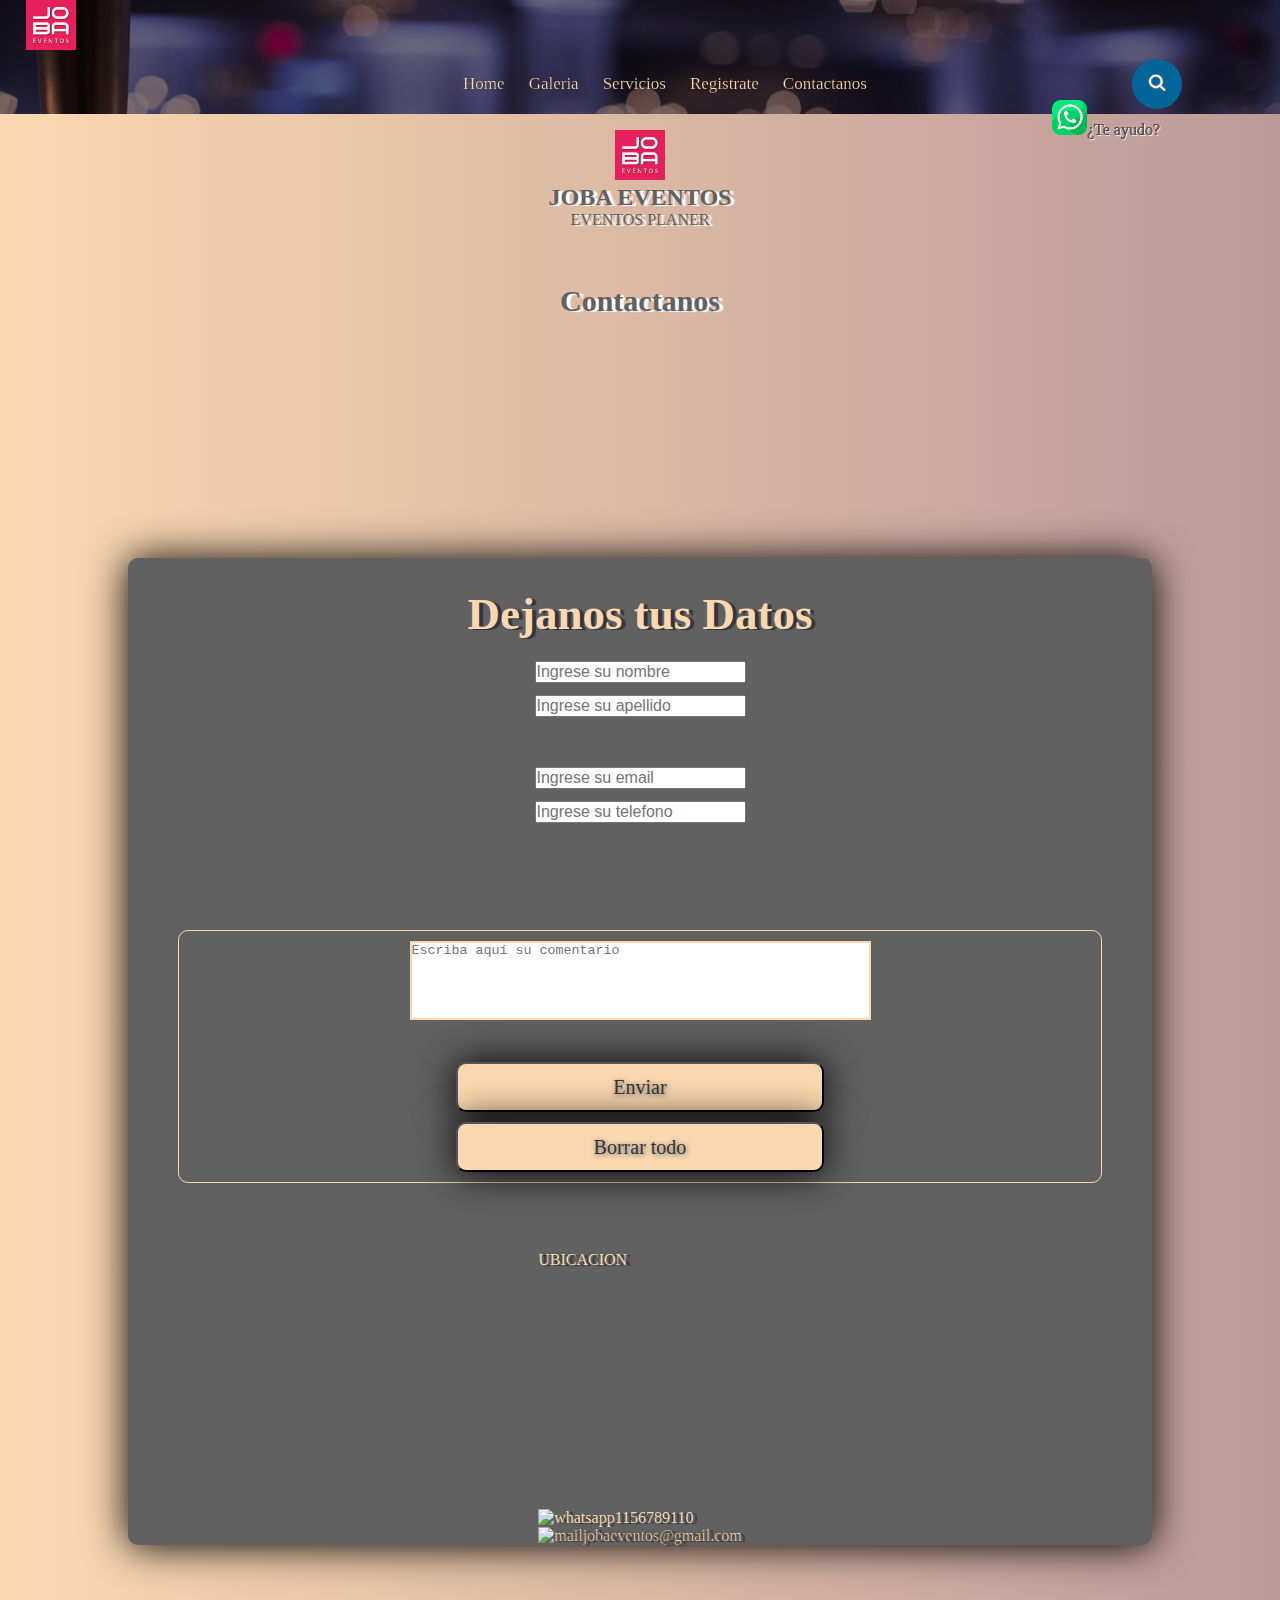
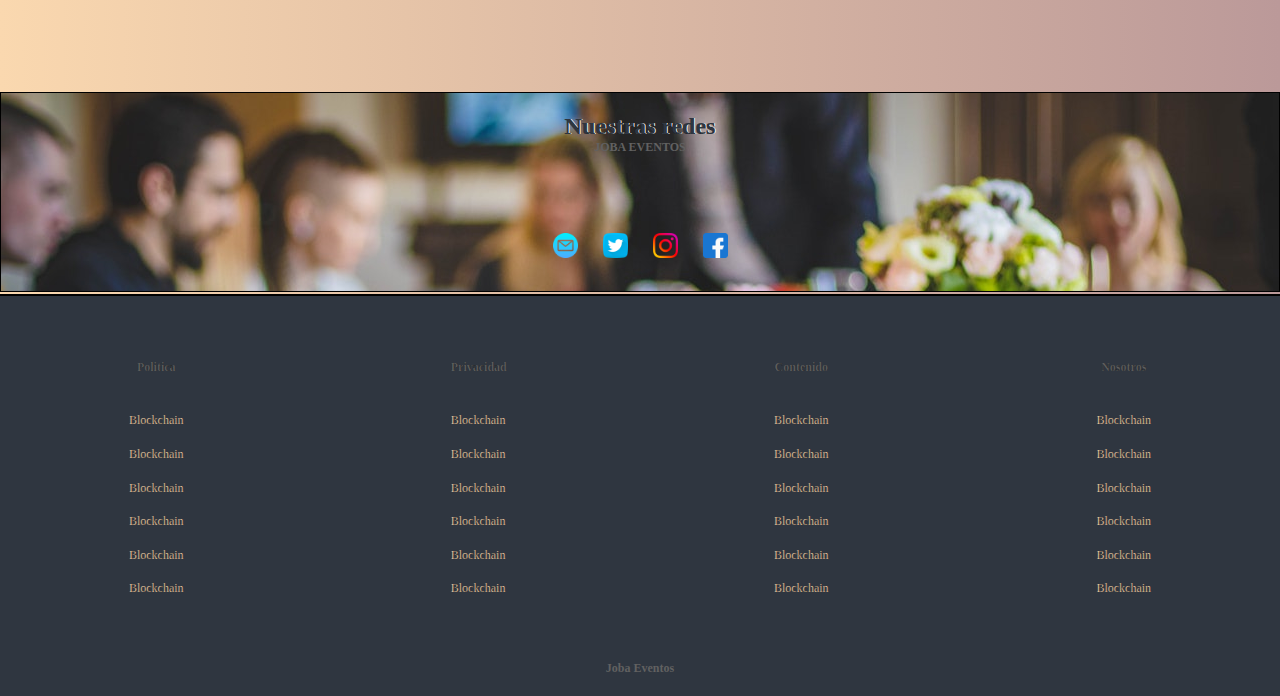
==== contactanos.html @ 12d847d2 "guardado 6-3" ====
<!DOCTYPE html>
<html lang="en">
<head>
    <meta charset="UTF-8">
    <meta name="viewport" content="width=device-width, initial-scale=1.0">
    <title>Contactanos</title>
    <link rel="short cut icon" href="./img/logo.png">
    <link rel="stylesheet" href="./css/contactos.css">
    <link rel="stylesheet" href="./buscar/styles.css">
</head>
<body>
     <!-- Navegador -->
    <header>
        
         <!-- Navegador -->
         <section class="container"> 
            <div class="btn">
               <input  type="checkbox" id="btn-menu">
               <label for="btn-menu"><img src="./img/menu.png" alt="menu" width="25"></label>
           
               <img  src="./img/logo.png" alt="logo" class="nav-brand">
               <nav class="nav-main">
                   
                   <ul>
                       <li ><a href="./index.html">Home</a></li>
                       <li ><a href="./galeria.html">Galeria</a></li>
                       <li ><a href="./servicio.html">Servicios</a></li>
                       <li ><a href="./registrate.html">Registrate</a></li>
                       <li ><a href="./contactanos.html">Contactanos</a></li>
                   </ul>
            
               <div class="buscar">
                   <a href="" class="boton">
                       <i class="icon-buscar"></i></a>
                       <input type="text" class="buscar_texto" list="lenguages"><datalist id="lenguages">
                       <option value="Galerias"></option>
                       <option value="Servicios"></option>
                       <option value="Registrate"></option>
                       <option value="Contactos"></option></datalist>
                   
               </div>
               </nav>
            </div>
           </section>
          
            <div class="flex-cont">
                <a  href="#"><img src="./img/whatsapp.png" alt="whatsapp" width="35">¿Te ayudo?</a></li>
            </div>
       
      
      
      
    
     
          
     <!-- pricipal -->
    <div id="id-eventos">
        
        <a href="./index.html"><img src="./img/logo.png" alt="logo" width="50"></a>
    
     <h2><strong>JOBA EVENTOS</strong></h2>
     <p>EVENTOS PLANER</p>

    </div>
 <h3 class="contactos">Contactanos</h3>

        <main id="contactos-id">   
            <form action="enviar.php" method="get" enctype="text/plain">
                
                <div class="contactos-datos">
                    <div class="datos-datos">
                        <h2>Dejanos tus Datos</h2>
                        <label  for="nombre"></label>
                        <input class="color" type="text" id="nombre" placeholder="Ingrese su nombre" required><span class="barra"></span>
                        <label  for="apellido"></label>
                        <input class="color" type="text" id="apellido" placeholder="Ingrese su apellido" required><span class="barra"></span>

                    </div>
                    <br>
                    <div class="datos-datos">
                        <label for="mail"></label>
                        <input class="color" type="email" id="mail" name="mail"  placeholder="Ingrese su email"  required><span class="barra"></span>
                        <label for="phone"> <a href="./img/whatsapp.png"></a></label>
                        <input class="color" type="text" id="phone" placeholder="Ingrese su telefono" required><span class="barra"></span>
                    </div>
                    <br> <br>
                     <div class="contactos-text">  
                         <label for="multi"></label>
                         <textarea name="multi" id="multi" cols="30" rows="5" placeholder="Escriba aquí su comentario"></textarea>
                                <br> <br>
                         <button  type="submit">Enviar</button>
                         <button type="reset" >Borrar todo</button>
                     </div>
              
                </div>
                <br>
                <div>
                    <p>UBICACION</p>
                    <br>
                    <div class="mapa">
                        <iframe src="https://www.google.com/maps/embed?pb=!1m18!1m12!1m3!1d3275.9151828683503!2d-58.47270228524504!3d-34.80807568040707!2m3!1f0!2f0!3f0!3m2!1i1024!2i768!4f13.1!3m3!1m2!1s0x95bcd17bc1e092a1%3A0x536e9ecd5f7df7aa!2sNicol%C3%A1s%20Avellaneda%20234%2C%20B1842DQF%20Monte%20Grande%2C%20Provincia%20de%20Buenos%20Aires!5e0!3m2!1ses-419!2sar!4v1647215016762!5m2!1ses-419!2sar" width="200" height="200" style="border:0;" allowfullscreen="" loading="lazy"></iframe>
                    </div>
                    <br>

                    <img src="./imagen/whatsapp.png" alt="whatsapp" width="30">1156789110
                    <br>
                    <a href="./jobaeventos@gmail.com"><img src="./imagen/mail.jpg" alt="mail" width="30">jobaeventos@gmail.com</a>

                </div>

            </form>    

      </main>

    



     <!-- Contactos del servicio -->
        
     <section class="conteiner__tre">
        <h2 class="redes">Nuestras redes</h2>
        <h3>JOBA EVENTOS</h3>
        <div class="iconos">
            <a class="mail" href="#"><img src="./img/email.png" alt="whatsapp" width="25"></a></li>
            <a class="twitter" href="#"><img src="./img/twitter.png" alt="twitter" width="25"></a></li>
            <a class="instagram" href="#"><img src="./img/instagram.png" alt="instagram" width="25"></a></li>
            <a class="facebook" href="#"><img src="./img/facebook.png" alt="facebook" width="25"></a></li>
    
        </div>
     </section>
    </header> 
    <!-- Pie de pagina -->
<footer class="footer">
    
    <div id="footer__links">
       <div class="footer__conteiner">
          <ul>
                <li>
                    <a href="#">
                        <h3>Politica</h3>
                    </a>
                </li>
                <li>
                    <a href="#">Blockchain</a>
                </li>
                <li>
                    <a href="#">Blockchain</a>
                </li>
                <li>
                    <a href="#">Blockchain</a>
                </li>
                <li>
                    <a href="#">Blockchain</a>
                </li>
                <li>
                    <a href="#">Blockchain</a>
                </li>
                <li>
                    <a href="#">Blockchain</a>
                </li>
            </ul>
            <ul>
                <li>
                    <a href="#">
                        <h3>Privacidad</h3>
                    </a>
                </li>
                <li>
                    <a href="#">Blockchain</a>
                </li>
                <li>
                    <a href="#">Blockchain</a>
                </li>
                <li>
                    <a href="#">Blockchain</a>
                </li>
                <li>
                    <a href="#">Blockchain</a>
                </li>
                <li>
                    <a href="#">Blockchain</a>
                </li>
                <li>
                    <a href="#">Blockchain</a>
                </li>
            </ul>
            <ul>
                <li>
                    <a href="#">
                        <h3>Contenido</h3>
                    </a>
                </li>
                <li>
                    <a href="#">Blockchain</a>
                </li>
                <li>
                    <a href="#">Blockchain</a>
                </li>
                <li>
                    <a href="#">Blockchain</a>
                </li>
                <li>
                    <a href="#">Blockchain</a>
                </li>
                <li>
                    <a href="#">Blockchain</a>
                </li>
                <li>
                    <a href="#">Blockchain</a>
                </li>
            </ul>
            <ul>
                <li>
                    <a href="#">
                        <h3>Nosotros</h3>
                    </a>
                </li>
                <li>
                    <a href="#">Blockchain</a>
                </li>
                <li>
                    <a href="#">Blockchain</a>
                </li>
                <li>
                    <a href="#">Blockchain</a>
                </li>
                <li>
                    <a href="#">Blockchain</a>
                </li>
                <li>
                    <a href="#">Blockchain</a>
                </li>
                <li>
                    <a href="#">Blockchain</a>
                </li>
            </ul>
        </div>

    </div>


    <h3>Joba Eventos</h3>

</footer>




</body>
</html>
---- css/contactos.css ----
* {
    box-sizing: border-box;
    margin: 0;
    padding: 0;
    box-sizing: border-box;
}

body ul {
    list-style: none;
    
}
body a {
    text-decoration: none;
    color: #fad8af;
    -webkit-text-stroke: 0.2px #000000;
}    

body {
    background: linear-gradient(to right,#fad8af, #bb9999);
}    
/* Navegador */
.btn {
    background-image: linear-gradient(rgba(0,0,0,0.5), rgba(0,0,0,0.5)), url("../img/foto10.jpg");
    width: 100%;
    background-size: cover;
}

.buscar {
    display: flex;
    justify-content: center;
    align-items: flex-end;
    position: absolute;
    left: 90%;
    top: 50%;
    transform: translate(-50%,-50%);
    background: #069;
    padding: 10px;
    height: 50px;
    border-radius: 30px;
}
.buscar_texto {
    border: none;
    background: none;
    outline: none;
    color: #ffffff;
    font-size: 12px;
    float: left;
    line-height: 30px;
    transition: .3s;
    width: 0;
}
.boton {
    width: 20px;
    height: 20px;
    text-align: center;
    margin: 5px 5px;
    text-decoration: none;
    color: #ffffff;
    font-size: 18px;
}

@media screen and (min-width:320px){
    .buscar:hover> .buscar_texto {
        width: 190px;
    }
    .nav-main {
    font-size: 17px;
    list-style: none;
    display: flex;
    justify-content: space-between;
    align-items: center;
    height: 60px;
    position: sticky;
    top: 0;
    }
}

.fas-text {
    cursor: pointer;
}



/* Menu */
.nav-brand {
    width: 50px;
    margin-left: 2%;
}

.nav-main ul {
    display: flex;
}
.nav-main ul li {
    padding: 10px;
}
.nav-main ul li a {
    padding: 2px;
}
.nav-main li:hover {
    border-bottom: 2px solid #fad8af;
}

.nav-main  {
    flex: 1;
    margin-left: 50px;
    font-style: #fad8af;
    justify-content: center;
}
.fas-text {
    flex: auto;
    width: 100px;
    margin: 20px;
}

.fas-text:hover {
    opacity: .7;
}


.nav-main img{
    animation: spin 7s linear infinite;
}

@keyframes spin {
    0% {
        transform: perspective(100px) rotateX(0deg);
    }
    50% {
        transform: perspective(100px) rotateX(1800deg);
    }
    100% {
        transform: perspective(100px) rotateZ(1800deg);
    }
}



#btn-menu {
    display: none;
    position: relative;
    right:  100%;
}

.btn label {
    display: none;
    background: rgb(250, 216, 175, 0.5);
    width: 40px;
    height: 40px;
    padding: 10px;
    position: relative;
    left:  90%;
}

.btn label:hover {
    cursor: pointer;
    background: rgba(235, 229, 228, 0.3);
}

.nav-main ul {
    margin: 0;
    list-style: none;
    padding: 0;
    display: flex;
}


@media screen and (max-width:780px) {
    .btn label {
        display:block; 
    }
    .buscar {
        display: none;
    }
    .nav-main  {
        
        top: 170px;
        right: 230px; 
        position: absolute;
        width: 70%;
        margin:-70%;
        transform-origin: 0.3s;
        transition: all 0.5s;
    }
    

    .nav-main ul {
        flex-direction: column;
        background: rgb(199, 199, 199, 0.3);
        
     
    }

    .nav-main a {
        color: #616161;
    }

    #btn-menu:checked ~ .nav-main {
        margin: 0px;
    }

   
    .planer {
        font-size: 50px;
    }
    .gallery-grid {
        margin-top: 30px;
    }

    .servicio {
        position: relative;
        top: 30px;
        text-align: center;
    }
}

 

/* whatsapp */
.flex-cont {
   
    position: fixed;
    
    top: 100px;
    right: 100px;
    width: 10%;
   
}
.flex-cont a {
    color: #616161;
    text-shadow: 1px 1px 1px #ffffff;
}

.flex-cont img:hover {
    opacity: .7;
}


.btn .nav-brand{
    animation: spin 7s linear infinite;
}

@keyframes spin {
    0% {
        transform: perspective(100px) rotateX(0deg);
    }
    50% {
        transform: perspective(100px) rotateX(1800deg);
    }
    100% {
        transform: perspective(100px) rotateZ(1800deg);
    }
}


/* principal */
#id-eventos {
    
    width: 100%;
    height: 150px; 
    color: #616161;  
    text-shadow: 4px 1px 1px #ffffff;
    padding-top: 16px;
    display: flex;
    flex-direction: column;
    align-items: center;
    justify-content: flex-start;
}


.contactos {
    width: 100%;
    height: 150px; 
    color: #616161;  
    text-shadow: 4px 1px 1px #ffffff;
    padding-top: 20px;
    display: flex;
    flex-direction: column;
    align-items: center;
    justify-content: flex-start;
    font-size: 30px;

}


form {
    background: #616161;
    color: #fad8af;
    text-shadow: 4px 1px 1px #2f3640;
    box-shadow: 0px 1px 40px  #000000;
    height: 20%;
    display: flex;
    justify-content: center;
    align-items: center;
    flex-direction: column;
    margin: 10%;
    padding-top: 20px;
    border-radius: 10px;
}



.datos-datos  {
    text-align: center;
    font-weight: 400;
    font-size: 30px;
    margin-bottom: 20px;
    
}

.color {
    color: #069;
    font-size: 16px;
}

#contactos-id {
    padding: 16px 0;
    border-radius: 10px;
}


.contactos-datos {
    display: flex;
    flex-direction: column;
    width: 100%;
    margin: auto;
}

.contactos-datos h2 {
    margin: 10px 10px;
}

input:focus {
    outline: none;
    color: #2f2f2f;
}

label {
    color: #f3dec5;
    font-size: 16px;
    position: absolute;
    left: 5px;
    top: 10px;
    transform: 0.5s ease-in-out all;
    pointer-events: none;
}
input:focus~label, 
input:valid~label {
    top: -14px;
    font-size: 12px;
    color: #bdbaba;
}

.barra {
    position: relative;
    display: block;
    width: 100%;
}

.barra::before {
    content: "";
    height: 2px;
    width: 0%;
    bottom: 0;
    position: absolute;
    background: #bdbaba;
    transition: 0.3s ease width;
    left: 0;
}


input:focus~.barra::before {
   width: 100%;
}

button {
    font-family: 'roboto';
    background: #fad8af;
    box-shadow: 0px 1px 40px  #000000;
    border-style: 8px double;
    display: block;
    width: 40%;
    margin: 10px auto;
    color: #2f3640;
    text-shadow: 1px 1px 5px #616161;
    height: 50px;
    font-size: 20px;
    cursor: pointer;
    border-radius: 10px;
}



.contactos-text h4 {
    font-size: 20px;
    margin: 16px ;
    -box-shadow: 0px 0px 5px 1px rgba(0,0,0,0.03);
}

textarea {
    margin: 10px;
    width: 50%;
    border: 2px #fad8af solid;
    outline: none;
    resize: none;
}

.contactos-text {
    margin: 50px;
    width: auto;
    height: auto;
    border: 1px solid #fad8af;
    border-radius: 10px;
    font-size: 16px;
    text-align: center;
}

.contactos-text:hover {
    -box-shadow: 0px 0px 10px 1px rgba(0,0,0,0.03);
    border: 1px solid #2f2f2f;
}

.contactos-text:focus {
    -box-shadow: 0px 0px 5px 1px rgba(0,0,0,0.03);
}

textarea::-webkit-scrollbar {
    width: 3px;
}
 button:hover {
    opacity: .7;
}

/* Redes */

.conteiner__tre {
    background-image: url("../img/foto11.jpg");
    margin-top: 0.2%;
    width: 100%;
    height: 200px;
    border: #000000 solid 1px;
    padding-top: 20px;
    display: flex;
    flex-direction: column;
    align-items: center;
    justify-content: flex-start;
    
}

.conteiner__tre .redes {
    color: #2f3640;
    text-shadow: 1px 0px 0px #ffffff;
    -webkit-text-stroke: 0.2px #000000;
}

.conteiner__tre .iconos {
    
    display: flex;
    justify-content: center;
    align-items: center;
    height: 300px;
    margin-top: 50px;
}

 h3 {
    font-size: 12px;
    color: #616161;

}


.iconos .mail {
    margin-right: 25px;
}
.mail:hover {
    opacity: .4;
}

.iconos .facebook {
    margin-left: 25px;
}
.facebook:hover {
    opacity: .4;
}

.iconos .twitter {
    margin-right: 25px;
}
.twitter:hover {
    opacity: .4;
}

.instagram:hover {
    opacity: .4;
}


/* footer */


#footer__links {
    background: #2f3640;
    color: #616161;
    font-size: 12px;
    padding: 35px 0;
    margin-top: 2px;
    border-top: #000000 solid 2px;
    
}

.footer__conteiner {
    display: grid;
    grid-template-columns: repeat(4, 1fr);
    gap: 10px;
    align-items: flex-start;
    justify-content: center;

}
.footer__conteiner ul {
    margin: 0 auto;
}

.footer__conteiner ul li {
    line-height: 2.8;
}

.footer h3 {
    background: #2f3640;
    color: #616161;
    font-size: 12px;
    padding: 20px 0;
    text-align: center;
    padding-bottom: 20px;

}
---- buscar/styles.css ----
@charset "UTF-8";

@font-face {
  font-family: "buscar";
  src:url("fonts/buscar.eot");
  src:url("fonts/buscar.eot?#iefix") format("embedded-opentype"),
    url("fonts/buscar.woff") format("woff"),
    url("fonts/buscar.ttf") format("truetype"),
    url("fonts/buscar.svg#buscar") format("svg");
  font-weight: normal;
  font-style: normal;

}

[data-icon]:before {
  font-family: "buscar" !important;
  content: attr(data-icon);
  font-style: normal !important;
  font-weight: normal !important;
  font-variant: normal !important;
  text-transform: none !important;
  speak: none;
  line-height: 1;
  -webkit-font-smoothing: antialiased;
  -moz-osx-font-smoothing: grayscale;
}

[class^="icon-"]:before,
[class*=" icon-"]:before {
  font-family: "buscar" !important;
  font-style: normal !important;
  font-weight: normal !important;
  font-variant: normal !important;
  text-transform: none !important;
  speak: none;
  line-height: 1;
  -webkit-font-smoothing: antialiased;
  -moz-osx-font-smoothing: grayscale;
}

.icon-buscar:before {
  content: "\61";
}
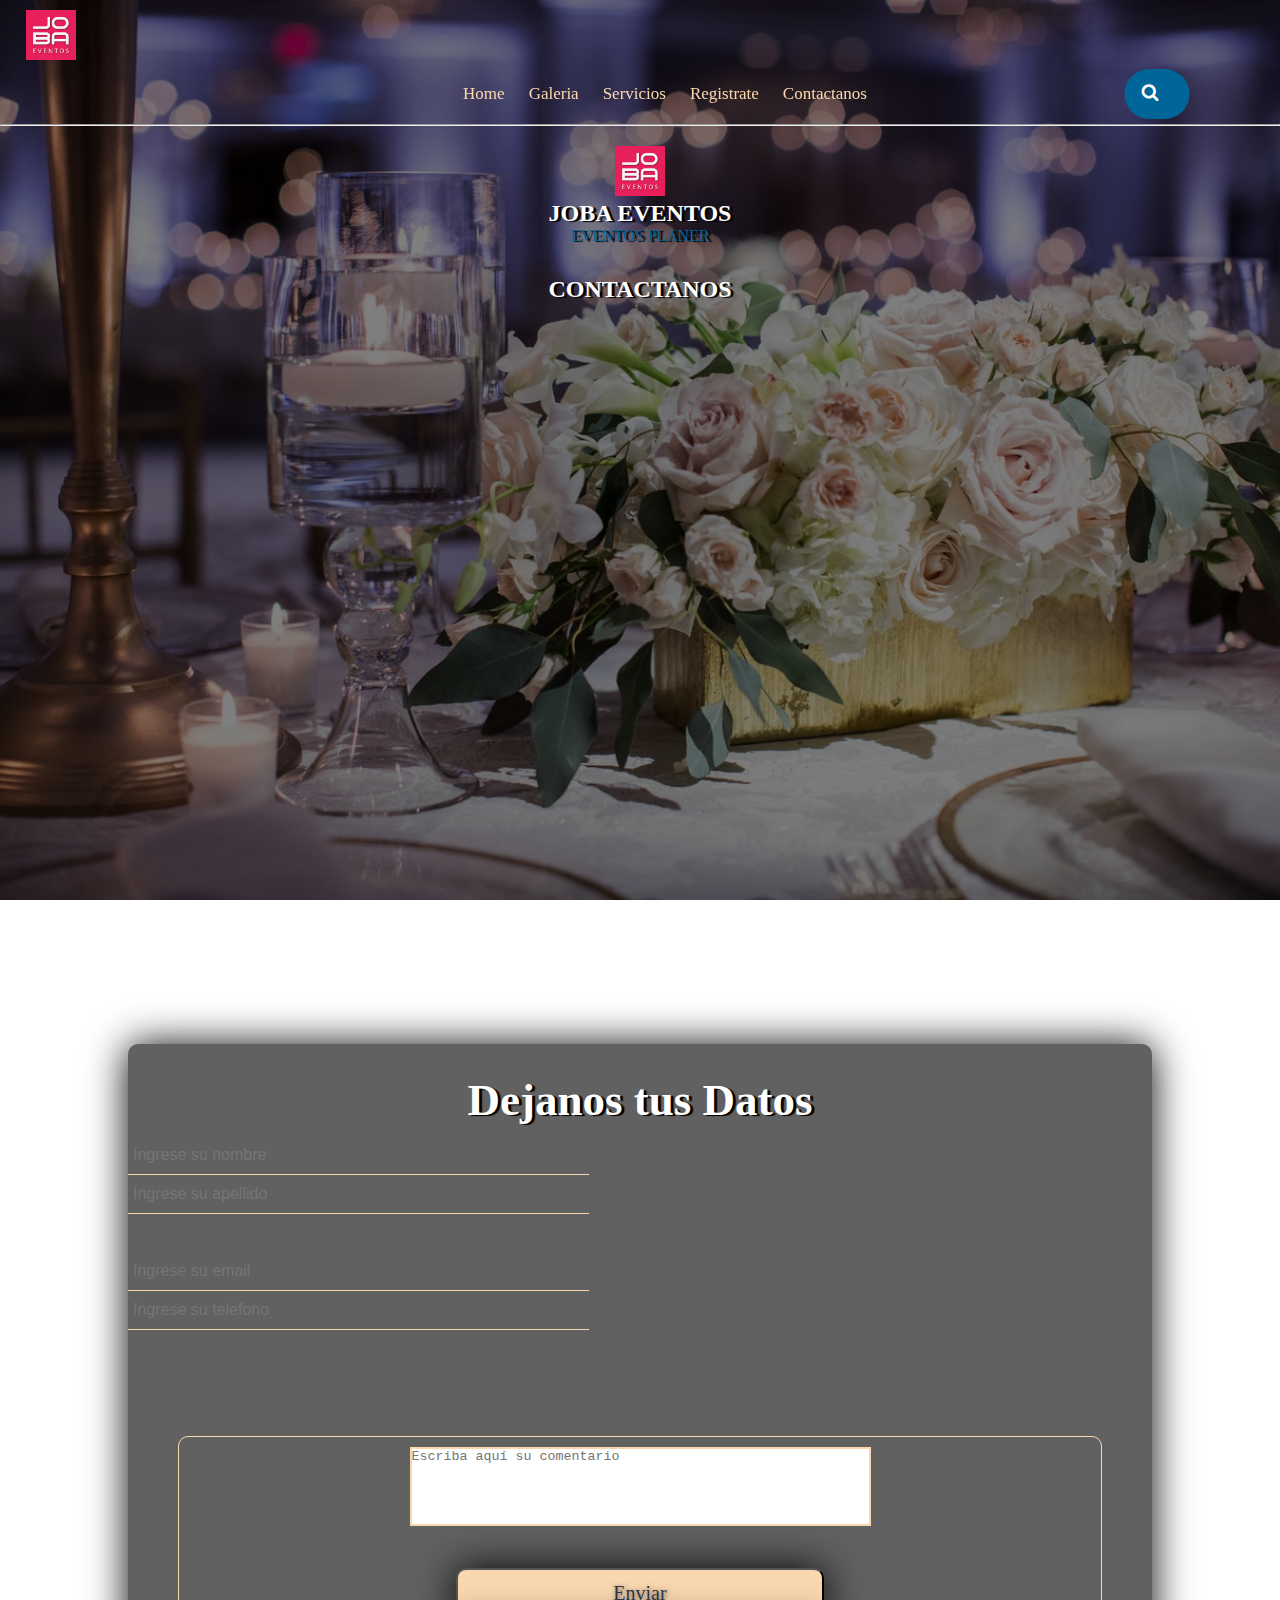
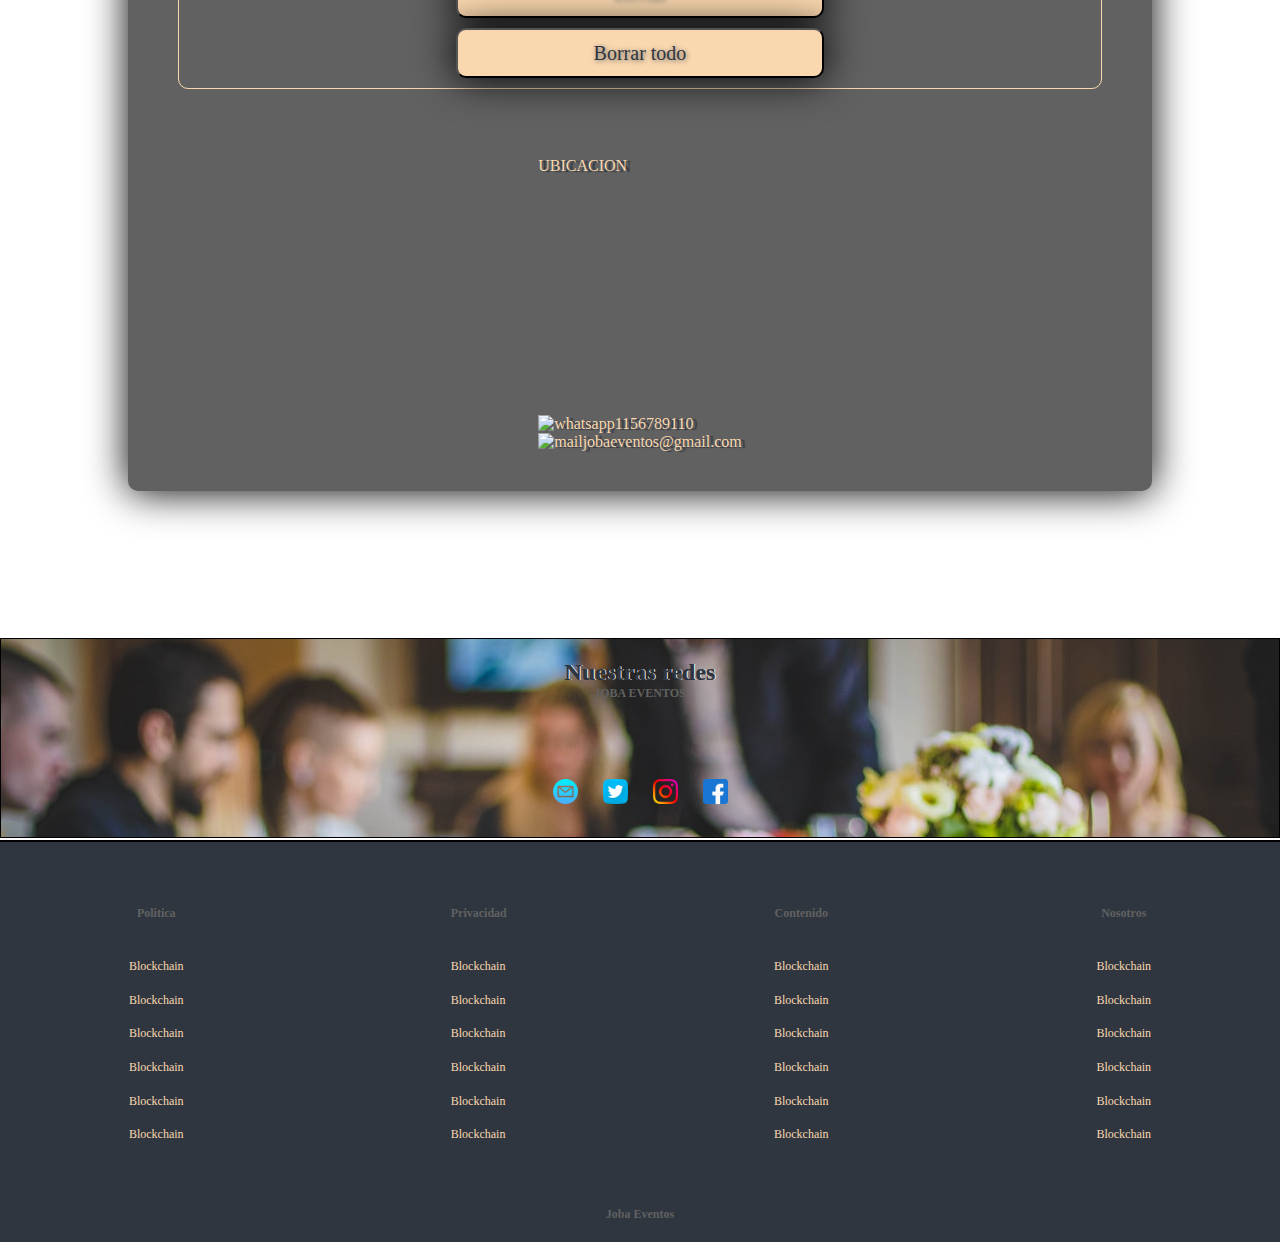
==== commit 2a11f506: "cambio style" ====
--- a/contactanos.html
+++ b/contactanos.html
@@ -7,62 +7,56 @@
     <link rel="short cut icon" href="./img/logo.png">
     <link rel="stylesheet" href="./css/contactos.css">
     <link rel="stylesheet" href="./buscar/styles.css">
+    <link rel="stylesheet" href="./css/styles.css">
 </head>
 <body>
      <!-- Navegador -->
-    <header>
+
+     <header class="btn">  
+        <nav >
+                <input  type="checkbox" id="btn-menu">
+                <label for="btn-menu"><img src="./img/menu.png" alt="menu" width="25"></label>
+            
+                <img  src="./img/logo.png" alt="logo" class="nav-brand">
+                <div class="nav-main">
+                    
+                    <ul>
+                        <li ><a href="#">Home</a></li>
+                        <li ><a href="./galeria.html">Galeria</a></li>
+                        <li ><a href="./servicio.html">Servicios</a></li>
+                        <li ><a href="./registrate.html">Registrate</a></li>
+                        <li ><a href="./contactanos.html">Contactanos</a></li>
+                    </ul>
+             
+                   <div class="buscar">
+                      <a href="" class="boton">
+                        <i class="icon-buscar"></i></a>
+                        <input type="text" class="buscar_texto" list="lenguages"><datalist id="lenguages">
+                        <option value="Galerias"></option>
+                        <option value="Servicios"></option>
+                        <option value="Registrate"></option>
+                        <option value="Contactos"></option></datalist>
+                    
+                    </div>
+                </div>
+         <hr>     
+        </nav> 
+         
+        <div id="id-eventos">
         
-         <!-- Navegador -->
-         <section class="container"> 
-            <div class="btn">
-               <input  type="checkbox" id="btn-menu">
-               <label for="btn-menu"><img src="./img/menu.png" alt="menu" width="25"></label>
+            <a href="./index.html"><img src="./img/logo.png" alt="logo" width="50"></a>
+        
+            <h2><strong>JOBA EVENTOS</strong></h2>
+            <p>EVENTOS PLANER</p>
+
+        </div>
            
-               <img  src="./img/logo.png" alt="logo" class="nav-brand">
-               <nav class="nav-main">
-                   
-                   <ul>
-                       <li ><a href="./index.html">Home</a></li>
-                       <li ><a href="./galeria.html">Galeria</a></li>
-                       <li ><a href="./servicio.html">Servicios</a></li>
-                       <li ><a href="./registrate.html">Registrate</a></li>
-                       <li ><a href="./contactanos.html">Contactanos</a></li>
-                   </ul>
-            
-               <div class="buscar">
-                   <a href="" class="boton">
-                       <i class="icon-buscar"></i></a>
-                       <input type="text" class="buscar_texto" list="lenguages"><datalist id="lenguages">
-                       <option value="Galerias"></option>
-                       <option value="Servicios"></option>
-                       <option value="Registrate"></option>
-                       <option value="Contactos"></option></datalist>
-                   
-               </div>
-               </nav>
-            </div>
-           </section>
-          
-            <div class="flex-cont">
-                <a  href="#"><img src="./img/whatsapp.png" alt="whatsapp" width="35">¿Te ayudo?</a></li>
-            </div>
-       
-      
-      
-      
-    
-     
-          
-     <!-- pricipal -->
-    <div id="id-eventos">
-        
-        <a href="./index.html"><img src="./img/logo.png" alt="logo" width="50"></a>
-    
-     <h2><strong>JOBA EVENTOS</strong></h2>
-     <p>EVENTOS PLANER</p>
-
-    </div>
- <h3 class="contactos">Contactanos</h3>
+        <div>
+            <h2>CONTACTANOS</h2>
+        </div>
+  
+    </header>  
+    <section>
 
         <main id="contactos-id">   
             <form action="enviar.php" method="get" enctype="text/plain">
@@ -129,7 +123,7 @@
     
         </div>
      </section>
-    </header> 
+    </section> 
     <!-- Pie de pagina -->
 <footer class="footer">
     
--- a/css/styles.css
+++ b/css/styles.css
@@ -0,0 +1,842 @@
+* {
+    box-sizing: border-box;
+    margin: 0;
+    padding: 0;
+    box-sizing: border-box;
+}
+
+body ul {
+    list-style: none;
+    
+}
+body a {
+    text-decoration: none;
+    color: #fad8af;
+}
+
+
+/* Navegador */
+.btn {
+    background-image: linear-gradient(rgba(0,0,0,0.5), rgba(0,0,0,0.5)), url("../img/foto10.jpg");
+    height: 100vh;
+    background-size: cover;
+}
+
+.buscar {
+    display: flex;
+    justify-content: center;
+    align-items: flex-end;
+    position: absolute;
+    left: 90%;
+    top: 50%;
+    transform: translate(-50%,-50%);
+    background: #069;
+    padding: 10px;
+    height: 50px;
+    border-radius: 30px;
+}
+.buscar_texto {
+    border: none;
+    background: none;
+    outline: none;
+    color: #ffffff;
+    font-size: 12px;
+    float: left;
+    line-height: 30px;
+    transition: .3s;
+    width: 0;
+}
+.boton {
+    width: 20px;
+    height: 20px;
+    text-align: center;
+    margin: 5px 5px;
+    text-decoration: none;
+    color: #ffffff;
+    font-size: 18px;
+}
+
+@media screen and (min-width:320px){
+    .buscar:hover> .buscar_texto {
+        width: 190px;
+    }
+    .nav-main {
+    font-size: 17px;
+    list-style: none;
+    display: flex;
+    justify-content: space-between;
+    align-items: center;
+    height: 60px;
+    position: sticky;
+    top: 0;
+    }
+}
+
+.fas-text {
+    cursor: pointer;
+}
+
+
+
+/* Menu */
+.nav-brand {
+    width: 50px;
+    margin-left: 2%;
+}
+
+.nav-main ul {
+    display: flex;
+}
+.nav-main ul li {
+    padding: 10px;
+}
+.nav-main ul li a {
+    padding: 2px;
+}
+.nav-main li:hover {
+    border-bottom: 2px solid #fad8af;
+}
+
+.nav-main  {
+    flex: 1;
+    margin-left: 50px;
+    font-style: #fad8af;
+    justify-content: center;
+}
+.fas-text {
+    flex: auto;
+    width: 100px;
+    margin: 20px;
+}
+
+.fas-text:hover {
+    opacity: .7;
+}
+
+.btn .nav-brand{
+    animation: spin 7s linear infinite;
+}
+
+@keyframes spin {
+    0% {
+        transform: perspective(100px) rotateX(0deg);
+    }
+    50% {
+        transform: perspective(100px) rotateX(1800deg);
+    }
+    100% {
+        transform: perspective(100px) rotateZ(1800deg);
+    }
+}
+
+
+
+
+
+#btn-menu {
+    display: none;
+    position: relative;
+    right:  100%;
+}
+
+.btn label {
+    display: none;
+    background: rgb(250, 216, 175, 0.5);
+    width: 40px;
+    height: 40px;
+    padding: 10px;
+    position: relative;
+    left:  90%;
+}
+
+.btn label:hover {
+    cursor: pointer;
+    background: rgba(235, 229, 228, 0.3);
+}
+.nav-main ul {
+    margin: 0;
+    list-style: none;
+    padding: 0;
+    display: flex;
+}
+
+
+@media screen and (max-width:780px) {
+    .btn label {
+        display:block; 
+    }
+    .buscar {
+        display: none;
+    }
+    .nav-main  {
+        top: 170px;
+        right: 230px; 
+        position: absolute;
+        width: 70%;
+        margin:-70%;
+        transform-origin: 0.3s;
+        transition: all 0.5s;
+    }
+    
+
+    .nav-main ul {
+        flex-direction: column;
+        background: rgb(199, 199, 199, 0.3);
+     
+    }
+
+    #btn-menu:checked ~ .nav-main {
+        margin: 0px;
+    }
+
+    hr {
+        display: none;
+    }
+    .planer {
+        font-size: 50px;
+    }
+}
+
+
+
+
+
+/* principal */
+.conteiner-princ {
+    background-size: 100% 100%;
+    width: 100%;
+    height: 500px; 
+    color: #fad8af;  
+    text-shadow: 7px 1px 1px black;
+    padding-top: 20px;
+    display: flex;
+    flex-direction: column;
+    align-items: center;
+    justify-content: center;
+    
+}
+
+
+.conteiner-princ .img {
+    width: 10%;
+    
+}
+
+.principal__cont {
+    cursor: pointer;
+    display: inline-block;
+    border-radius: 10px;
+    font-weight: bold;
+    padding: 20px 20px;
+    background:  #616161;
+    color: #fad8af;
+    text-shadow: 4px 1px 1px black;
+    font-size: 25px;
+    border: 1px solid #fad8af;
+    margin: 100px 0;
+}
+.principal__cont:hover {
+    opacity: .7;
+}
+
+.btn .nav-brand{
+    animation: spin 7s linear infinite;
+    margin-top: 10px;
+}
+
+@keyframes spin {
+    0% {
+        transform: perspective(100px) rotateX(0deg);
+    }
+    50% {
+        transform: perspective(100px) rotateX(1800deg);
+    }
+    100% {
+        transform: perspective(100px) rotateZ(1800deg);
+    }
+}
+
+
+.conteiner-princ .planer {
+    display: flex;
+    font-size: 130%;
+    color: #ffffff;
+}
+
+
+
+
+/* Sobre nosotros */
+ .conteiner-seg {
+    color: #fad8af;
+    text-shadow: 7px 1px 1px black;
+    font-style: italic;
+    padding-bottom: 50px;
+    display: flex;
+    flex-direction: column;
+    align-items: center;
+    justify-content: flex-end;
+   
+}
+
+
+
+/* Eventos */
+
+
+
+
+#id-eventos {
+        
+    width: 100%;
+    height: 150px; 
+    color: #069;  
+    text-shadow: 3px 1px 1px black;
+    padding-top: 20px;
+    display: flex;
+    flex-direction: column;
+    align-items: center;
+    justify-content: flex-start;
+}
+
+
+/* fotos*/
+
+.gallery-grid {
+    display: grid;
+    grid-template-columns: repeat(4, 1fr);
+    gap: 2px;
+    margin-left: 10px;
+    margin-right: 10px;
+    
+}
+
+h2 {
+    text-align: center;
+    color: #ffffff;
+    text-shadow: 3px 1px 1px black;
+  
+}
+
+.gallery-grid img {
+    width: 100%;
+    height: auto;
+}
+
+.gallery-grid img:hover {
+    transform: scale(1.2);
+}
+
+/* servicios */
+
+
+.catalogo {
+    display: grid;
+    padding: 10px;
+    grid-template-columns: repeat(3, 1fr);
+    gap: 5px;
+    
+    
+}
+
+.catalogo .catalogo-item {
+    background: #2f3640;
+    border: 2px solid #000000;
+    box-shadow: 0px 0px 20px  #000000;
+    padding: 5px;
+    margin: 5px;
+}
+
+
+.catalogo img {
+    width: 100%;
+    height: auto;
+    
+}
+
+.catalogo img:hover {
+    opacity: .5;
+}
+
+.catalogo .catalogo-tex {
+    font-family: 'Times New Roman';
+    text-align: center;
+    color: #616161;
+    text-shadow: 2px 0px 0px #000000;
+}
+
+.catalogo h5 {
+    color: #fad8af;
+    text-shadow: 2px 0px 0px #000000;
+}
+
+
+
+/* registro */
+
+form {
+    color: #fad8af;
+    text-shadow: 4px 1px 1px #2f3640;
+    box-shadow: 0px 1px 40px  #000000;
+    height: 20%;
+    display: flex;
+    justify-content: center;
+    align-items: center;
+    flex-direction: column;
+    margin: 10%;
+    padding-top: 10px;
+    border-radius: 10px;
+}
+.form h2 {
+    text-align: center;
+    font-weight: 400;
+    font-size: 50px;
+}
+
+form {
+    background: #616161;
+    padding: 40px 0;
+    box-shadow: 0 0 50px 0 #2f3640;
+    border-radius: 10px;
+}
+
+.form {
+    
+    width: 100%;
+    margin: auto;
+    
+}
+
+form .grupo {
+    position: relative;
+    margin: 45px;
+    
+    
+}
+
+form .grupo p {
+    font-size: 20px;
+    text-align: center;
+    margin: 5px ;
+}
+
+input {
+    background: none;
+    color: #fad8af;
+    font-size: 18px;
+    padding: 10px 10px 10px 5px;
+    display: block;
+    width: 45%;
+    border: none;
+    border-bottom: 1px #fad8af solid ;
+}
+
+input:focus {
+    outline: none;
+    color: #fad8af;
+}
+
+label {
+    color: #f3dec5;
+    font-size: 16px;
+    position: absolute;
+    left: 5px;
+    top: 10px;
+    transform: 0.5s ease-in-out all;
+    pointer-events: none;
+}
+input:focus~label, 
+input:valid~label {
+    top: -14px;
+    font-size: 12px;
+    color: #bdbaba;
+}
+
+.barra {
+    position: relative;
+    display: block;
+    width: 100%;
+}
+
+.barra::before {
+    content: "";
+    height: 2px;
+    width: 0%;
+    bottom: 0;
+    position: absolute;
+    background: #bdbaba;
+    transition: 0.3s ease width;
+    left: 0;
+}
+
+
+input:focus~.barra::before {
+   width: 50%;
+}
+
+button {
+    font-family: 'roboto';
+    background: #fad8af;
+    box-shadow: 0px 1px 40px  #000000;
+    border-style: 8px double;
+    display: block;
+    width: 20%;
+    margin: 10px auto;
+    color: #2f3640;
+    text-shadow: 1px 1px 5px #616161;
+    height: 40px;
+    font-size: 20px;
+    cursor: pointer;
+    border-radius: 10px;
+}
+
+
+
+.grupo-style h4 {
+    font-size: 20px;
+    margin: 16px ;
+    -box-shadow: 0px 0px 5px 1px rgba(0,0,0,0.03);
+}
+
+textarea {
+    margin: 5px;
+    border: none;
+    outline: none;
+    resize: none;
+}
+.grupo-style {
+    margin: 50px;
+    width: auto;
+    height: auto;
+    border: 1px solid #fad8af;
+    border-radius: 10px;
+    font-size: 16px;
+    text-align: center;
+}
+
+
+textarea {
+    margin: 5px;
+    width: 50%;
+    border: 2px #fad8af solid;
+    outline: none;
+    resize: none;
+}
+
+.grupo-style:hover {
+    -box-shadow: 0px 0px 10px 1px rgba(0,0,0,0.03);
+    border: 1px solid #fad8af;
+}
+
+.grupo-style:focus {
+    -box-shadow: 0px 0px 5px 1px rgba(0,0,0,0.03);
+}
+
+textarea::-webkit-scrollbar {
+    width: 3px;
+}
+
+
+/* contaactos */
+
+.contactos {
+    width: 100%;
+    height: 150px; 
+    color: #616161;  
+    text-shadow: 4px 1px 1px #ffffff;
+    padding-top: 20px;
+    display: flex;
+    flex-direction: column;
+    align-items: center;
+    justify-content: flex-start;
+    font-size: 30px;
+
+}
+
+
+form {
+    background: #616161;
+    color: #fad8af;
+    text-shadow: 4px 1px 1px #2f3640;
+    box-shadow: 0px 1px 40px  #000000;
+    height: 20%;
+    display: flex;
+    justify-content: center;
+    align-items: center;
+    flex-direction: column;
+    margin: 10%;
+    padding-top: 20px;
+    border-radius: 10px;
+}
+
+
+
+.datos-datos  {
+    text-align: center;
+    font-weight: 400;
+    font-size: 30px;
+    margin-bottom: 20px;
+    
+}
+
+.color {
+    color: #069;
+    font-size: 16px;
+}
+
+#contactos-id {
+    padding: 16px 0;
+    border-radius: 10px;
+}
+
+
+.contactos-datos {
+    display: flex;
+    flex-direction: column;
+    width: 100%;
+    margin: auto;
+}
+
+.contactos-datos h2 {
+    margin: 10px 10px;
+}
+
+input:focus {
+    outline: none;
+    color: #2f2f2f;
+}
+
+label {
+    color: #f3dec5;
+    font-size: 16px;
+    position: absolute;
+    left: 5px;
+    top: 10px;
+    transform: 0.5s ease-in-out all;
+    pointer-events: none;
+}
+input:focus~label, 
+input:valid~label {
+    top: -14px;
+    font-size: 12px;
+    color: #bdbaba;
+}
+
+.barra {
+    position: relative;
+    display: block;
+    width: 100%;
+}
+
+.barra::before {
+    content: "";
+    height: 2px;
+    width: 0%;
+    bottom: 0;
+    position: absolute;
+    background: #bdbaba;
+    transition: 0.3s ease width;
+    left: 0;
+}
+
+
+input:focus~.barra::before {
+   width: 100%;
+}
+
+button {
+    font-family: 'roboto';
+    background: #fad8af;
+    box-shadow: 0px 1px 40px  #000000;
+    border-style: 8px double;
+    display: block;
+    width: 40%;
+    margin: 10px auto;
+    color: #2f3640;
+    text-shadow: 1px 1px 5px #616161;
+    height: 50px;
+    font-size: 20px;
+    cursor: pointer;
+    border-radius: 10px;
+}
+
+
+
+.contactos-text h4 {
+    font-size: 20px;
+    margin: 16px ;
+    -box-shadow: 0px 0px 5px 1px rgba(0,0,0,0.03);
+}
+
+textarea {
+    margin: 10px;
+    width: 50%;
+    border: 2px #fad8af solid;
+    outline: none;
+    resize: none;
+}
+
+.contactos-text {
+    margin: 50px;
+    width: auto;
+    height: auto;
+    border: 1px solid #fad8af;
+    border-radius: 10px;
+    font-size: 16px;
+    text-align: center;
+}
+
+.contactos-text:hover {
+    -box-shadow: 0px 0px 10px 1px rgba(0,0,0,0.03);
+    border: 1px solid #2f2f2f;
+}
+
+.contactos-text:focus {
+    -box-shadow: 0px 0px 5px 1px rgba(0,0,0,0.03);
+}
+
+textarea::-webkit-scrollbar {
+    width: 3px;
+}
+ button:hover {
+    opacity: .7;
+}
+
+/* Redes */
+
+.conteiner__tre {
+    background-image: url("../img/foto11.jpg");
+    margin-top: 0.2%;
+    width: 100%;
+    height: 200px;
+    border: #000000 solid 1px;
+    padding-top: 20px;
+    display: flex;
+    flex-direction: column;
+    align-items: center;
+    justify-content: flex-start;
+    
+}
+
+.conteiner__tre .redes {
+    color: #2f3640;
+    text-shadow: 1px 0px 0px #ffffff;
+    -webkit-text-stroke: 0.2px #000000;
+}
+
+.conteiner__tre .iconos {
+    
+    display: flex;
+    justify-content: center;
+    align-items: center;
+    height: 300px;
+    margin-top: 50px;
+}
+
+h3 {
+    font-size: 12px;
+    color: #616161;
+
+}
+
+
+.iconos .mail {
+    margin-right: 25px;
+}
+.mail:hover {
+    opacity: .4;
+}
+
+.iconos .facebook {
+    margin-left: 25px;
+}
+.facebook:hover {
+    opacity: .4;
+}
+
+.iconos .twitter {
+    margin-right: 25px;
+}
+.twitter:hover {
+    opacity: .4;
+}
+
+.instagram:hover {
+    opacity: .4;
+}
+
+
+
+
+/* footer */
+
+
+#footer__links {
+    background: #2f3640;
+    color: #616161;
+    font-size: 12px;
+    padding: 35px 0;
+    margin-top: 2px;
+    border-top: #000000 solid 2px;
+    
+}
+
+.footer__conteiner {
+    display: grid;
+    grid-template-columns: repeat(4, 1fr);
+    gap: 10px;
+    align-items: flex-start;
+    justify-content: center;
+
+}
+.footer__conteiner ul {
+    margin: 0 auto;
+}
+
+.footer__conteiner ul li {
+    line-height: 2.8;
+}
+
+.footer h3 {
+    background: #2f3640;
+    color: #616161;
+    font-size: 12px;
+    padding: 20px 0;
+    text-align: center;
+    padding-bottom: 20px;
+
+}
+
+
+
+/* Banner */
+.banner {
+    background: #616161;
+    padding: 10px;
+    display: flex;
+    height: auto;
+    flex-direction: row;
+    gap: 10px;
+    flex-wrap: wrap;
+    justify-content: center;
+    align-items: stretch;
+    margin-top: 2px;
+    border: 1px #000000 solid;
+}
+
+.banner-banner {
+    border: 2px solido #000000;
+    width: 300px;
+}
+
+.banner img {
+    width:  100%;
+}
+
+.banner a:hover {
+    opacity: .7;
+}
+    
+
+
+
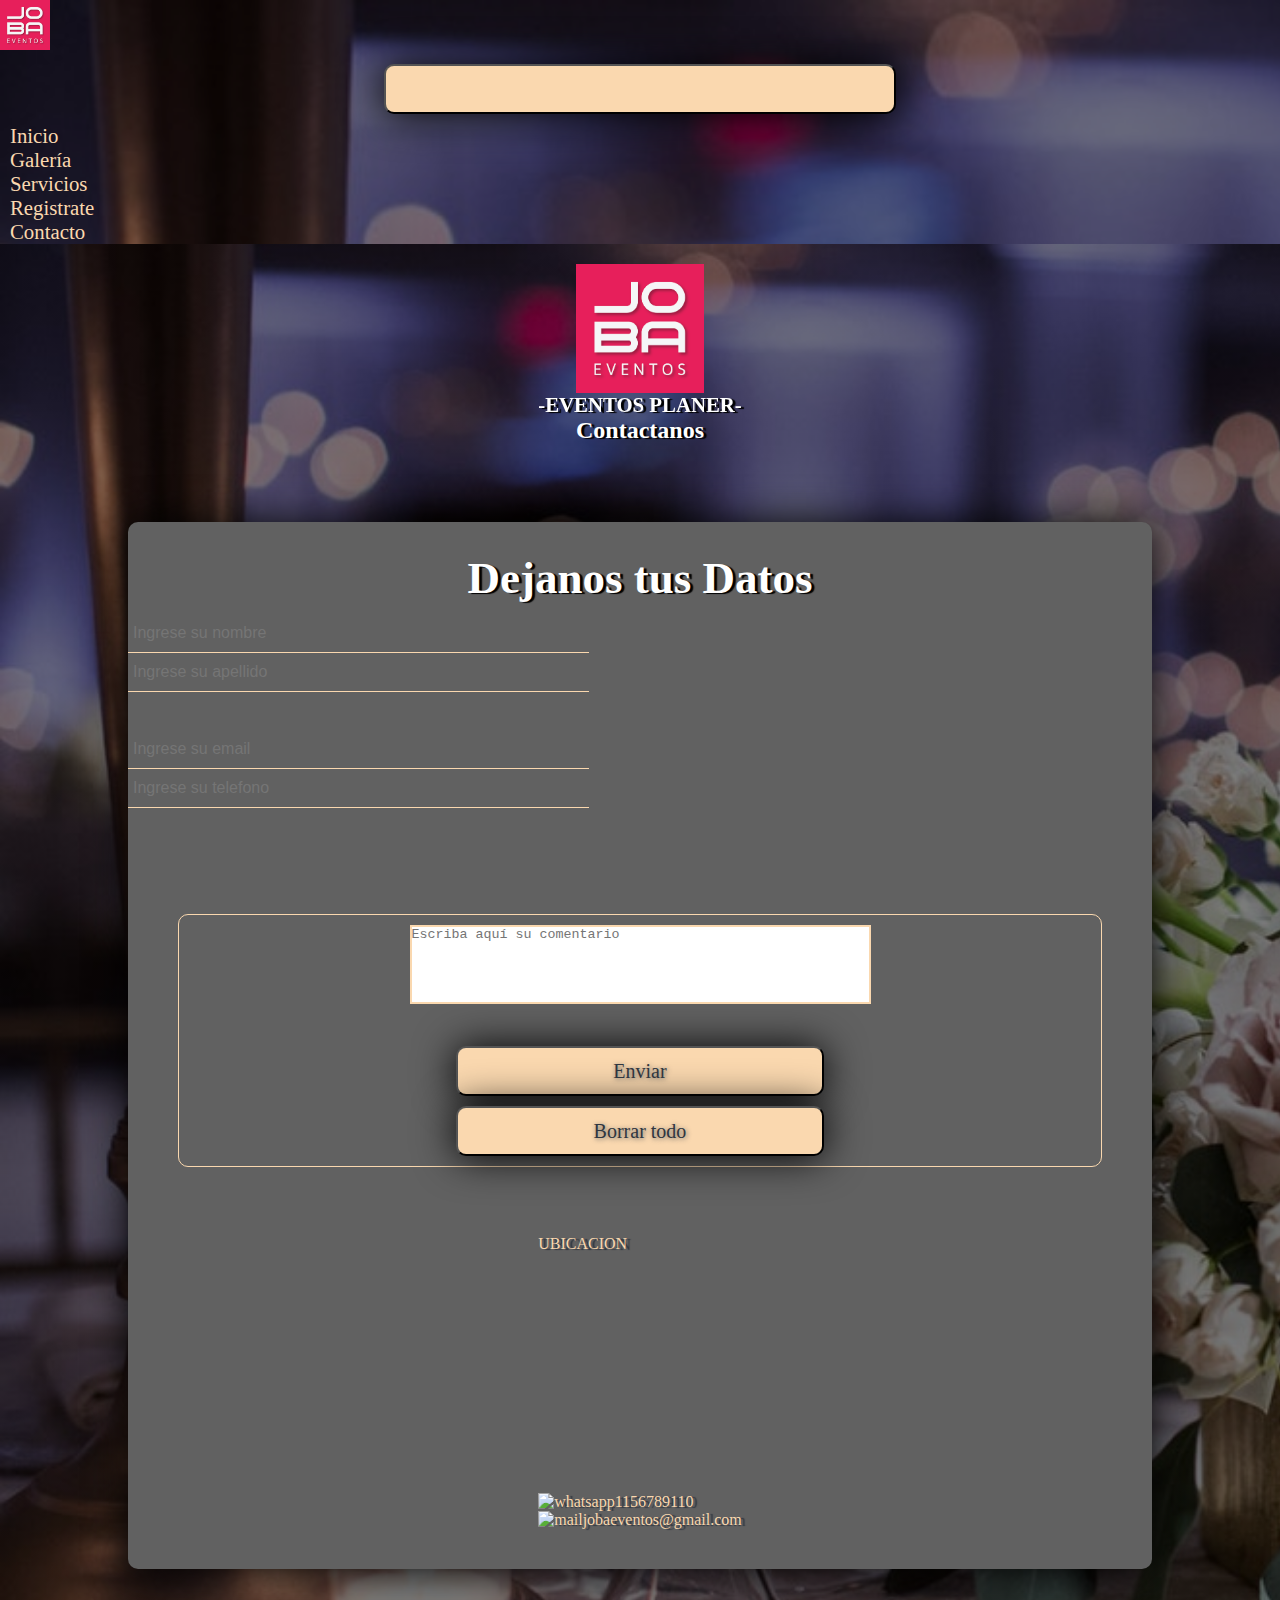
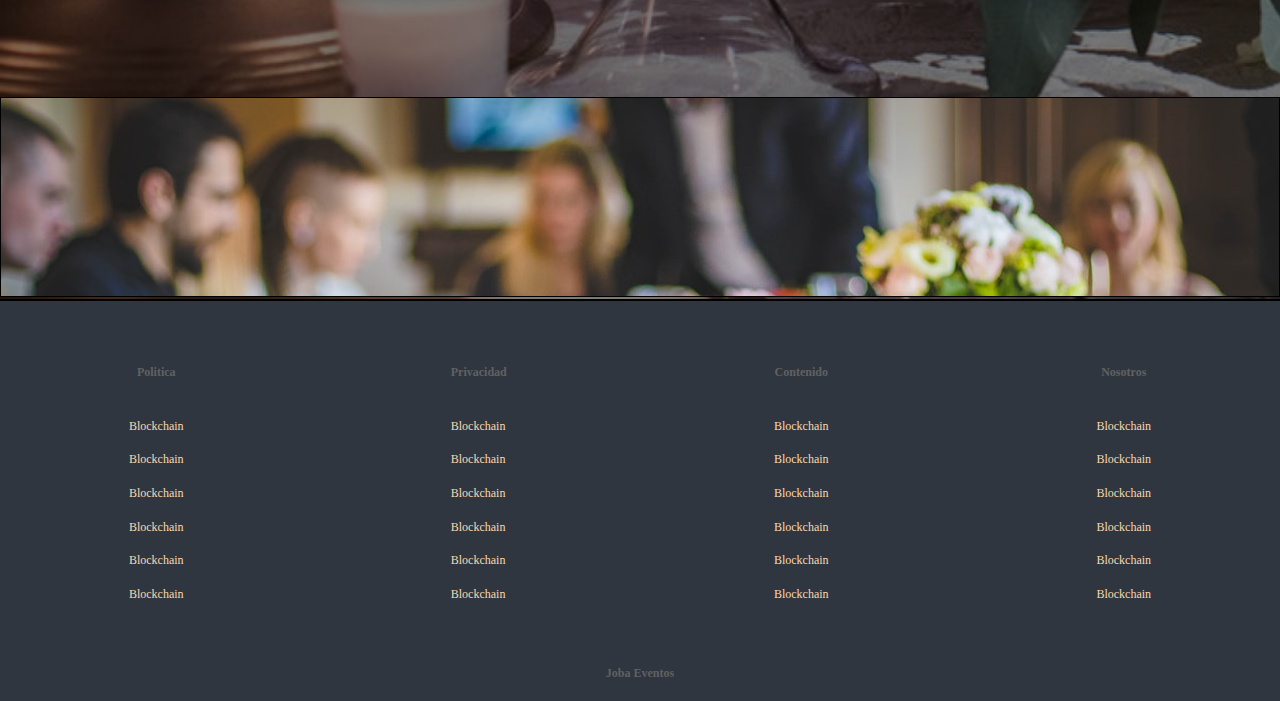
==== commit 59718a46: "modificacion 14-4" ====
--- a/contactanos.html
+++ b/contactanos.html
@@ -5,60 +5,64 @@
     <meta name="viewport" content="width=device-width, initial-scale=1.0">
     <title>Contactanos</title>
     <link rel="short cut icon" href="./img/logo.png">
-    <link rel="stylesheet" href="./css/contactos.css">
+    <link rel="stylesheet" href="https://cdnjs.cloudflare.com/ajax/libs/font-awesome/6.0.0/css/all.min.css">
+    
+    <link rel="preconnect" href="https://fonts.googleapis.com">
+    <link rel="preconnect" href="https://fonts.gstatic.com" crossorigin>
+    <link href="https://fonts.googleapis.com/css2?family=League+Gothic&display=swap" rel="stylesheet">
     <link rel="stylesheet" href="./buscar/styles.css">
+    <link href="https://cdn.jsdelivr.net/npm/bootstrap@5.1.3/dist/css/bootstrap.min.css" rel="stylesheet" integrity="sha384-1BmE4kWBq78iYhFldvKuhfTAU6auU8tT94WrHftjDbrCEXSU1oBoqyl2QvZ6jIW3" crossorigin="anonymous">
+    <link href="https://unpkg.com/aos@2.3.1/dist/aos.css" rel="stylesheet">
     <link rel="stylesheet" href="./css/styles.css">
 </head>
 <body>
      <!-- Navegador -->
 
-     <header class="btn">  
-        <nav >
-                <input  type="checkbox" id="btn-menu">
-                <label for="btn-menu"><img src="./img/menu.png" alt="menu" width="25"></label>
-            
-                <img  src="./img/logo.png" alt="logo" class="nav-brand">
-                <div class="nav-main">
-                    
-                    <ul>
-                        <li ><a href="#">Home</a></li>
-                        <li ><a href="./galeria.html">Galeria</a></li>
-                        <li ><a href="./servicio.html">Servicios</a></li>
-                        <li ><a href="./registrate.html">Registrate</a></li>
-                        <li ><a href="./contactanos.html">Contactanos</a></li>
-                    </ul>
-             
-                   <div class="buscar">
-                      <a href="" class="boton">
-                        <i class="icon-buscar"></i></a>
-                        <input type="text" class="buscar_texto" list="lenguages"><datalist id="lenguages">
-                        <option value="Galerias"></option>
-                        <option value="Servicios"></option>
-                        <option value="Registrate"></option>
-                        <option value="Contactos"></option></datalist>
-                    
-                    </div>
-                </div>
-         <hr>     
-        </nav> 
-         
-        <div id="id-eventos">
-        
-            <a href="./index.html"><img src="./img/logo.png" alt="logo" width="50"></a>
-        
-            <h2><strong>JOBA EVENTOS</strong></h2>
-            <p>EVENTOS PLANER</p>
-
-        </div>
-           
-        <div>
-            <h2>CONTACTANOS</h2>
-        </div>
+     <header >  
+       
+        <nav   class="navbar navbar-expand-lg navbar navbar-dark ">
+            <div  class="container-fluid">
+              <a class="navbar-brand" href="index.html"><img  src="img/logo.png" alt="logo" width="50px"></a>
+              <button class="navbar-toggler" type="button" data-bs-toggle="collapse" data-bs-target="#navbarNav" aria-controls="navbarNav" aria-expanded="false" aria-label="Toggle navigation">
+                <span class="navbar-toggler-icon"></span>
+              </button>
+              <div class="collapse navbar-collapse" id="navbarNav">
+                <ul class="navbar-nav">
+                  <li class="nav-item">
+                    <a class="nav-link " aria-current="page" href="./index.html">Inicio</a>
+                  </li>
+                  <li class="nav-item">
+                    <a class="nav-link" href="./galeria.html">Galería</a>
+                  </li>
+                  <li class="nav-item">
+                    <a class="nav-link" href="./servicio.html">Servicios</a>
+                  </li>
+                  <li class="nav-item">
+                    <a class="nav-link" href="./registrate.html">Registrate</a>
+                  </li>
+                  <li class="nav-item">
+                    <a class="nav-link" href="./contactanos.html">Contacto</a>
+                  </li>
+                </ul>
+              </div>
+            </div>
+        </nav>
+        <main class="eventos">      
+            <div  class="conteiner-princ">
+                <img  data-aos="fade-down"
+                data-aos-easing="linear"
+                data-aos-duration="1500"  class="img" src="./img/logo.png" alt="logo">
+                <h3 data-aos="fade-down"
+                data-aos-easing="linear"
+                data-aos-duration="1500" class="planer">-EVENTOS PLANER-</h3>
+               <h2>Contactanos</h2>
+                        
+            </div> 
   
-    </header>  
-    <section>
-
-        <main id="contactos-id">   
+      
+    
+
+      
             <form action="enviar.php" method="get" enctype="text/plain">
                 
                 <div class="contactos-datos">
@@ -104,7 +108,7 @@
 
             </form>    
 
-      </main>
+     
 
     
 
@@ -112,18 +116,24 @@
 
      <!-- Contactos del servicio -->
         
-     <section class="conteiner__tre">
-        <h2 class="redes">Nuestras redes</h2>
-        <h3>JOBA EVENTOS</h3>
+    <section class="conteiner__tre">
+        <h2 data-aos="fade-down"
+        data-aos-easing="linear"
+        data-aos-duration="1500" class="redes">Nuestras redes</h2>
+        <h3 data-aos="fade-down"
+        data-aos-easing="linear"
+        data-aos-duration="1500">JOBA EVENTOS</h3>
         <div class="iconos">
-            <a class="mail" href="#"><img src="./img/email.png" alt="whatsapp" width="25"></a></li>
-            <a class="twitter" href="#"><img src="./img/twitter.png" alt="twitter" width="25"></a></li>
-            <a class="instagram" href="#"><img src="./img/instagram.png" alt="instagram" width="25"></a></li>
-            <a class="facebook" href="#"><img src="./img/facebook.png" alt="facebook" width="25"></a></li>
-    
+            <a data-aos="fade-right"  data-aos-duration="1500" class="mail" href="#"><img src="./img/email.png" alt="whatsapp" width="25"></a></li>
+            <a data-aos="fade-down-right"  data-aos-duration="1500" class="twitter" href="#"><img src="./img/twitter.png" alt="twitter" width="25"></a></li>
+            <a  data-aos="fade-down-left"  data-aos-duration="1500" class="instagram" href="#"><img src="./img/instagram.png" alt="instagram" width="25"></a></li>
+            <a data-aos="fade-left"  data-aos-duration="1500" class="facebook" href="#"><img src="./img/facebook.png" alt="facebook" width="25"></a></li>
+            
+            
+        
         </div>
-     </section>
-    </section> 
+    </main>
+    
     <!-- Pie de pagina -->
 <footer class="footer">
     
@@ -235,9 +245,15 @@
 
 
     <h3>Joba Eventos</h3>
+    <script src="https://cdn.jsdelivr.net/npm/@popperjs/core@2.10.2/dist/umd/popper.min.js" integrity="sha384-7+zCNj/IqJ95wo16oMtfsKbZ9ccEh31eOz1HGyDuCQ6wgnyJNSYdrPa03rtR1zdB" crossorigin="anonymous"></script>
+<script src="https://cdn.jsdelivr.net/npm/bootstrap@5.1.3/dist/js/bootstrap.min.js" integrity="sha384-QJHtvGhmr9XOIpI6YVutG+2QOK9T+ZnN4kzFN1RtK3zEFEIsxhlmWl5/YESvpZ13" crossorigin="anonymous"></script>
 
 </footer>
 
+<script src="https://unpkg.com/aos@2.3.1/dist/aos.js"></script>
+<script>
+    AOS.init();
+  </script>
 
 
 
--- a/css/styles.css
+++ b/css/styles.css
@@ -16,45 +16,22 @@
 
 
 /* Navegador */
-.btn {
+header {
+    background-image: linear-gradient(rgba(0,0,0,0.5), rgba(0,0,0,0.5)), url("../img/foto10.jpg");
+    background-size: cover;
+    flex-grow: initial;
+    position: sticky;
+    top: 0;
+    z-index: 100;
+}
+
+.principal {
     background-image: linear-gradient(rgba(0,0,0,0.5), rgba(0,0,0,0.5)), url("../img/foto10.jpg");
     height: 100vh;
     background-size: cover;
-}
-
-.buscar {
-    display: flex;
-    justify-content: center;
-    align-items: flex-end;
-    position: absolute;
-    left: 90%;
-    top: 50%;
-    transform: translate(-50%,-50%);
-    background: #069;
-    padding: 10px;
-    height: 50px;
-    border-radius: 30px;
-}
-.buscar_texto {
-    border: none;
-    background: none;
-    outline: none;
-    color: #ffffff;
-    font-size: 12px;
-    float: left;
-    line-height: 30px;
-    transition: .3s;
-    width: 0;
-}
-.boton {
-    width: 20px;
-    height: 20px;
-    text-align: center;
-    margin: 5px 5px;
-    text-decoration: none;
-    color: #ffffff;
-    font-size: 18px;
-}
+    
+}
+
 
 @media screen and (min-width:320px){
     .buscar:hover> .buscar_texto {
@@ -76,6 +53,14 @@
     cursor: pointer;
 }
 
+.navbar-collapse {
+    justify-content: end;
+}
+.navbar-dark .navbar-nav .nav-link, .navbar-dark .navbar-nav .show > .nav-link{
+    color: #fad8af;
+    font-size: 1.3rem;
+    margin: 0px 10px;
+}
 
 
 /* Menu */
@@ -161,41 +146,6 @@
 }
 
 
-@media screen and (max-width:780px) {
-    .btn label {
-        display:block; 
-    }
-    .buscar {
-        display: none;
-    }
-    .nav-main  {
-        top: 170px;
-        right: 230px; 
-        position: absolute;
-        width: 70%;
-        margin:-70%;
-        transform-origin: 0.3s;
-        transition: all 0.5s;
-    }
-    
-
-    .nav-main ul {
-        flex-direction: column;
-        background: rgb(199, 199, 199, 0.3);
-     
-    }
-
-    #btn-menu:checked ~ .nav-main {
-        margin: 0px;
-    }
-
-    hr {
-        display: none;
-    }
-    .planer {
-        font-size: 50px;
-    }
-}
 
 
 
@@ -286,7 +236,7 @@
 
 
 
-#id-eventos {
+.conteiner-princ {
         
     width: 100%;
     height: 150px; 
@@ -373,6 +323,11 @@
 
 
 /* registro */
+.eventos {
+    background-image: linear-gradient(rgba(0,0,0,0.5), rgba(0,0,0,0.5)), url("../img/foto10.jpg");
+    height: 100%;
+    background-size: cover;
+}
 
 form {
     color: #fad8af;
@@ -537,7 +492,7 @@
 }
 
 
-/* contaactos */
+/* contactos */
 
 .contactos {
     width: 100%;
@@ -839,4 +794,53 @@
     
 
 
-
+@media screen and (max-width:600px) {
+    .btn label {
+        display:block; 
+    }
+    .buscar {
+        display: none;
+    }
+    .nav-main  {
+        top: 170px;
+        right: 230px; 
+        position: absolute;
+        width: 70%;
+        margin:-70%;
+        transform-origin: 0.3s;
+        transition: all 0.5s;
+    }
+    
+
+    .nav-main ul {
+        flex-direction: column;
+        background: rgb(199, 199, 199, 0.3);
+     
+    }
+
+    #btn-menu:checked ~ .nav-main {
+        margin: 0px;
+    }
+
+    hr {
+        display: none;
+    }
+    .planer {
+        font-size: 50px;
+    }
+    .catalogo {
+        grid-template-columns: 1fr;
+    }
+    .footer__conteiner {
+        grid-template-columns: 1fr;
+    }
+    .gallery-grid {
+        grid-template-columns: 1fr;
+        margin: 12px;
+        gap: 20px;
+    }
+    .gallery-grid img:hover {
+        transform: none;
+    }
+}
+
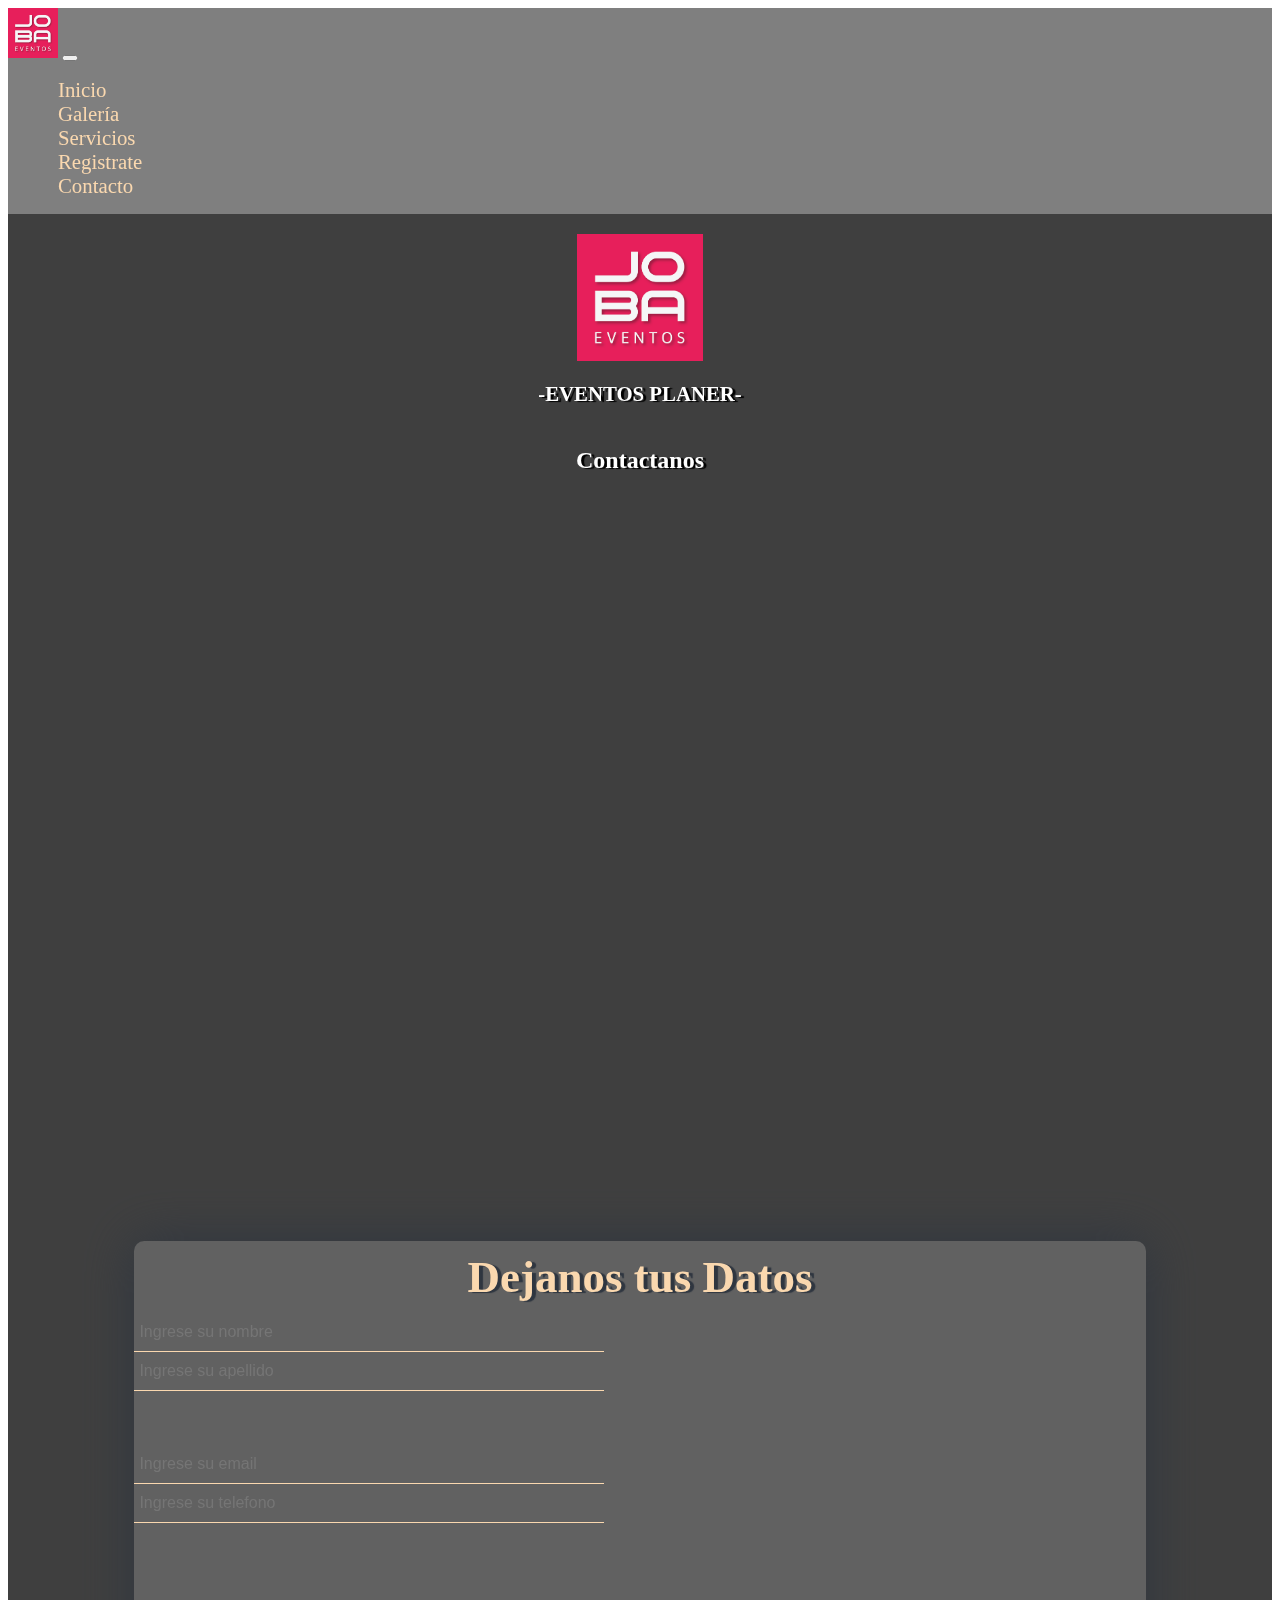
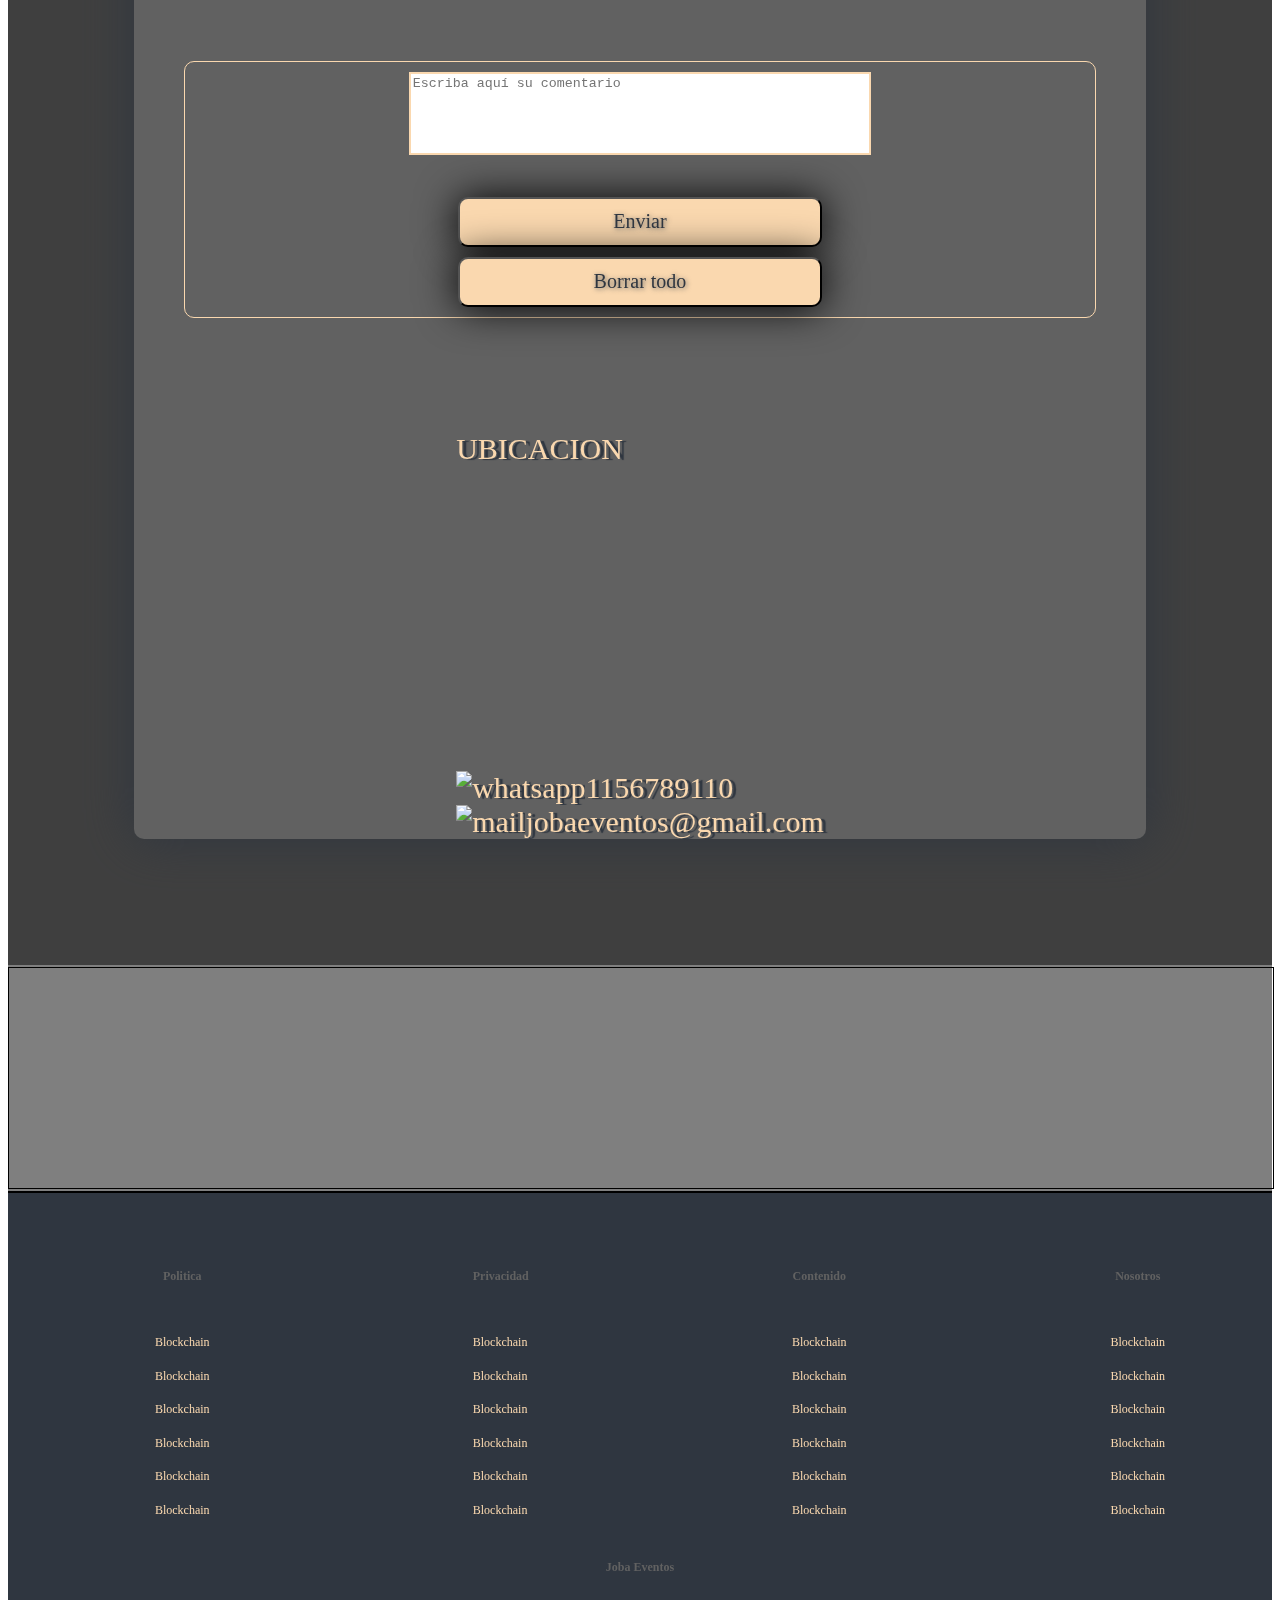
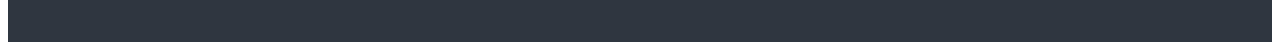
==== commit 87934f0b: "coloco sass" ====
--- a/contactanos.html
+++ b/contactanos.html
@@ -13,7 +13,8 @@
     <link rel="stylesheet" href="./buscar/styles.css">
     <link href="https://cdn.jsdelivr.net/npm/bootstrap@5.1.3/dist/css/bootstrap.min.css" rel="stylesheet" integrity="sha384-1BmE4kWBq78iYhFldvKuhfTAU6auU8tT94WrHftjDbrCEXSU1oBoqyl2QvZ6jIW3" crossorigin="anonymous">
     <link href="https://unpkg.com/aos@2.3.1/dist/aos.css" rel="stylesheet">
-    <link rel="stylesheet" href="./css/styles.css">
+    
+    <link rel="stylesheet" href="../css/main.css">
 </head>
 <body>
      <!-- Navegador -->
@@ -47,7 +48,7 @@
               </div>
             </div>
         </nav>
-        <main class="eventos">      
+        <main class="principal">      
             <div  class="conteiner-princ">
                 <img  data-aos="fade-down"
                 data-aos-easing="linear"
@@ -59,11 +60,11 @@
                         
             </div> 
   
-      
-    
-
-      
-            <form action="enviar.php" method="get" enctype="text/plain">
+        </main>
+    
+
+        <section class="eventos">
+            <form class="contactos" action="enviar.php" method="get" enctype="text/plain">
                 
                 <div class="contactos-datos">
                     <div class="datos-datos">
@@ -107,7 +108,7 @@
                 </div>
 
             </form>    
-
+        </section>
      
 
     
@@ -132,7 +133,7 @@
             
         
         </div>
-    </main>
+    </section>
     
     <!-- Pie de pagina -->
 <footer class="footer">
--- a/css/main.css
+++ b/css/main.css
@@ -0,0 +1,711 @@
+body ul {
+  list-style: none;
+}
+
+body a {
+  text-decoration: none;
+  color: #fad8af;
+}
+
+body header {
+  background-image: -webkit-gradient(linear, left top, left bottom, from(rgba(0, 0, 0, 0.5)), to(rgba(0, 0, 0, 0.5))), url("/mi-repositorio/img/foto10.jpg");
+  background-image: linear-gradient(rgba(0, 0, 0, 0.5), rgba(0, 0, 0, 0.5)), url("/mi-repositorio/img/foto10.jpg");
+  background-size: cover;
+  -webkit-box-flex: initial;
+      -ms-flex-positive: initial;
+          flex-grow: initial;
+  position: -webkit-sticky;
+  position: sticky;
+  top: 0;
+  z-index: 100;
+}
+
+body header .navbar-collapse {
+  -webkit-box-pack: end;
+      -ms-flex-pack: end;
+          justify-content: end;
+}
+
+body header .navbar-dark .navbar-nav .nav-link, body header .navbar-dark .navbar-nav .show > .nav-link {
+  color: #fad8af;
+  font-size: 1.3rem;
+  margin: 0px 10px;
+}
+
+body .principal {
+  background-image: -webkit-gradient(linear, left top, left bottom, from(rgba(0, 0, 0, 0.5)), to(rgba(0, 0, 0, 0.5))), url("/mi-repositorio/img/foto10.jpg");
+  background-image: linear-gradient(rgba(0, 0, 0, 0.5), rgba(0, 0, 0, 0.5)), url("/mi-repositorio/img/foto10.jpg");
+  height: 100vh;
+  background-size: cover;
+}
+
+body .principal .conteiner-princ {
+  background-size: 100% 100%;
+  width: 100%;
+  height: 500px;
+  color: #fad8af;
+  text-shadow: 7px 1px 1px black;
+  padding-top: 20px;
+  display: -webkit-box;
+  display: -ms-flexbox;
+  display: flex;
+  -webkit-box-orient: vertical;
+  -webkit-box-direction: normal;
+      -ms-flex-direction: column;
+          flex-direction: column;
+  -webkit-box-align: center;
+      -ms-flex-align: center;
+          align-items: center;
+  -webkit-box-pack: center;
+      -ms-flex-pack: center;
+          justify-content: center;
+}
+
+body .principal .conteiner-princ .img {
+  width: 10%;
+}
+
+body .principal h2 {
+  text-align: center;
+  color: #ffffff;
+  text-shadow: 3px 1px 1px black;
+}
+
+body .principal__cont {
+  cursor: pointer;
+  display: inline-block;
+  border-radius: 10px;
+  font-weight: bold;
+  padding: 20px 20px;
+  background: #616161;
+  color: #fad8af;
+  text-shadow: 7px 1px 1px black;
+  font-size: 25px;
+  border: 1px solid #fad8af;
+  margin: 100px 0;
+}
+
+body .principal__cont:hover {
+  opacity: .7;
+}
+
+body .principal .conteiner-princ .planer {
+  display: -webkit-box;
+  display: -ms-flexbox;
+  display: flex;
+  font-size: 130%;
+  color: #ffffff;
+}
+
+body .principal .conteiner-princ {
+  width: 100%;
+  height: 150px;
+  color: #069;
+  text-shadow: 3px 1px 1px black;
+  padding-top: 20px;
+  display: -webkit-box;
+  display: -ms-flexbox;
+  display: flex;
+  -webkit-box-orient: vertical;
+  -webkit-box-direction: normal;
+      -ms-flex-direction: column;
+          flex-direction: column;
+  -webkit-box-align: center;
+      -ms-flex-align: center;
+          align-items: center;
+  -webkit-box-pack: start;
+      -ms-flex-pack: start;
+          justify-content: flex-start;
+}
+
+body .principal .conteiner-princ .planer {
+  display: -webkit-box;
+  display: -ms-flexbox;
+  display: flex;
+  font-size: 130%;
+  color: #ffffff;
+}
+
+/* Gallery */
+.gallery-grid {
+  display: -ms-grid;
+  display: grid;
+  -ms-grid-columns: (4, 1fr);
+      grid-template-columns: repeat(4, 1fr);
+  gap: 2px;
+  margin-left: 10px;
+  margin-right: 10px;
+}
+
+.gallery-grid img {
+  width: 100%;
+  height: auto;
+}
+
+.gallery-grid img:hover {
+  -webkit-transform: scale(1.2);
+          transform: scale(1.2);
+}
+
+/* Servicios */
+.catalogo {
+  display: -ms-grid;
+  display: grid;
+  padding: 10px;
+  -ms-grid-columns: (3, 1fr);
+      grid-template-columns: repeat(3, 1fr);
+  gap: 5px;
+}
+
+.catalogo .catalogo-item {
+  background: colorNoveno;
+  border: 2px solid #000000;
+  -webkit-box-shadow: 0px 0px 20px #000000;
+          box-shadow: 0px 0px 20px #000000;
+  padding: 5px;
+  margin: 5px;
+}
+
+.catalogo img {
+  width: 100%;
+  height: auto;
+}
+
+.catalogo img:hover {
+  opacity: .5;
+}
+
+.catalogo .catalogo-tex {
+  font-family: 'Times New Roman';
+  text-align: center;
+  color: #616161;
+  text-shadow: 2px 0px 0px #000000;
+}
+
+.catalogo h5 {
+  color: #fad8af;
+  text-shadow: 2px 0px 0px #000000;
+}
+
+/* Registro */
+.eventos {
+  background-image: -webkit-gradient(linear, left top, left bottom, from(rgba(0, 0, 0, 0.5)), to(rgba(0, 0, 0, 0.5))), url("/mi-repositorio/img/foto10.jpg");
+  background-image: linear-gradient(rgba(0, 0, 0, 0.5), rgba(0, 0, 0, 0.5)), url("/mi-repositorio/img/foto10.jpg");
+  background-size: cover;
+  display: -webkit-box;
+  display: -ms-flexbox;
+  display: flex;
+  -webkit-box-pack: center;
+      -ms-flex-pack: center;
+          justify-content: center;
+}
+
+.eventos form {
+  color: #fad8af;
+  text-shadow: 4px 1px 1px #2f3640;
+  -webkit-box-shadow: 0px 1px 40px #000000;
+          box-shadow: 0px 1px 40px #000000;
+  height: 20%;
+  width: 80%;
+  display: -webkit-box;
+  display: -ms-flexbox;
+  display: flex;
+  -webkit-box-pack: center;
+      -ms-flex-pack: center;
+          justify-content: center;
+  -webkit-box-align: center;
+      -ms-flex-align: center;
+          align-items: center;
+  -webkit-box-orient: vertical;
+  -webkit-box-direction: normal;
+      -ms-flex-direction: column;
+          flex-direction: column;
+  margin: 10%;
+  border-radius: 10px;
+}
+
+.eventos .form h2 {
+  text-align: center;
+  font-weight: 400;
+  font-size: 50px;
+}
+
+.eventos form {
+  background: #616161;
+  padding: 0 0;
+  -webkit-box-shadow: 0 0 50px 0 #2f3640;
+          box-shadow: 0 0 50px 0 #2f3640;
+  border-radius: 10px;
+}
+
+.eventos .form {
+  width: 100%;
+  margin: auto;
+}
+
+.eventos form .grupo {
+  position: relative;
+  margin: 45px;
+}
+
+.eventos form .grupo p {
+  font-size: 20px;
+  text-align: center;
+  margin: 5px;
+}
+
+.eventos input {
+  background: none;
+  color: #fad8af;
+  font-size: 18px;
+  padding: 10px 10px 10px 5px;
+  display: block;
+  width: 45%;
+  border: none;
+  border-bottom: 1px #fad8af solid;
+}
+
+.eventos input:focus {
+  outline: none;
+  color: #ffa500;
+}
+
+.eventos label {
+  color: #fad8af;
+  font-size: 16px;
+  position: absolute;
+  left: 5px;
+  top: 10px;
+  -webkit-transform: 0.5s ease-in-out all;
+          transform: 0.5s ease-in-out all;
+  pointer-events: none;
+}
+
+.eventos input:focus ~ label,
+.eventos input:valid ~ label {
+  top: -14px;
+  font-size: 12px;
+  color: #bdbaba;
+}
+
+.eventos .barra {
+  position: relative;
+  display: block;
+  width: 100%;
+}
+
+.eventos .barra::before {
+  content: "";
+  height: 2px;
+  width: 0%;
+  bottom: 0;
+  position: absolute;
+  background: #bdbaba;
+  -webkit-transition: 0.3s ease width;
+  transition: 0.3s ease width;
+  left: 0;
+}
+
+.eventos input:focus ~ .barra::before {
+  width: 50%;
+}
+
+.eventos button {
+  font-family: 'roboto';
+  background: #fad8af;
+  -webkit-box-shadow: 0px 1px 40px #000000;
+          box-shadow: 0px 1px 40px #000000;
+  border-style: 8px double;
+  display: block;
+  width: 20%;
+  margin: 10px auto;
+  color: #2f3640;
+  text-shadow: 1px 1px 5px #616161;
+  height: 40px;
+  font-size: 20px;
+  cursor: pointer;
+  border-radius: 10px;
+}
+
+.eventos .grupo-style h4 {
+  font-size: 20px;
+  margin: 16px;
+  -box-shadow: 0px 0px 5px 1px rgba(0, 0, 0, 0.03);
+}
+
+.eventos textarea {
+  margin: 5px;
+  border: none;
+  outline: none;
+  resize: none;
+}
+
+.eventos .grupo-style {
+  margin: 50px;
+  width: auto;
+  height: auto;
+  border: 1px solid #fad8af;
+  border-radius: 10px;
+  font-size: 16px;
+  text-align: center;
+}
+
+.eventos textarea {
+  margin: 5px;
+  width: 50%;
+  border: 2px #fad8af solid;
+  outline: none;
+  resize: none;
+}
+
+.eventos .grupo-style:hover {
+  -box-shadow: 0px 0px 10px 1px rgba(0, 0, 0, 0.03);
+  border: 1px solid #fad8af;
+}
+
+.eventos .grupo-style:focus {
+  -box-shadow: 0px 0px 5px 1px rgba(0, 0, 0, 0.03);
+}
+
+.eventos textarea::-webkit-scrollbar {
+  width: 3px;
+}
+
+.contactos {
+  width: 100%;
+  height: 150px;
+  color: #616161;
+  text-shadow: 4px 1px 1px #ffffff;
+  padding-top: 20px;
+  display: -webkit-box;
+  display: -ms-flexbox;
+  display: flex;
+  -webkit-box-orient: vertical;
+  -webkit-box-direction: normal;
+      -ms-flex-direction: column;
+          flex-direction: column;
+  -webkit-box-align: center;
+      -ms-flex-align: center;
+          align-items: center;
+  -webkit-box-pack: start;
+      -ms-flex-pack: start;
+          justify-content: flex-start;
+  font-size: 30px;
+}
+
+.contactos form {
+  background: #616161;
+  color: #fad8af;
+  text-shadow: 4px 1px 1px #2f3640;
+  -webkit-box-shadow: 0px 1px 40px black;
+          box-shadow: 0px 1px 40px black;
+  height: 20%;
+  display: -webkit-box;
+  display: -ms-flexbox;
+  display: flex;
+  -webkit-box-pack: center;
+      -ms-flex-pack: center;
+          justify-content: center;
+  -webkit-box-align: center;
+      -ms-flex-align: center;
+          align-items: center;
+  -webkit-box-orient: vertical;
+  -webkit-box-direction: normal;
+      -ms-flex-direction: column;
+          flex-direction: column;
+  margin: 10%;
+  padding-top: 20px;
+  border-radius: 10px;
+}
+
+.contactos .datos-datos {
+  text-align: center;
+  font-weight: 400;
+  font-size: 30px;
+  margin-bottom: 20px;
+}
+
+.contactos .color {
+  color: #069;
+  font-size: 16px;
+}
+
+.contactos #contactos-id {
+  padding: 16px 0;
+  border-radius: 10px;
+}
+
+.contactos .contactos-datos {
+  display: -webkit-box;
+  display: -ms-flexbox;
+  display: flex;
+  -webkit-box-orient: vertical;
+  -webkit-box-direction: normal;
+      -ms-flex-direction: column;
+          flex-direction: column;
+  width: 100%;
+  margin: auto;
+}
+
+.contactos .contactos-datos h2 {
+  margin: 10px 10px;
+}
+
+.contactos input:focus {
+  outline: none;
+  color: #2f3640;
+}
+
+.contactos label {
+  color: #fad8af;
+  font-size: 16px;
+  position: absolute;
+  left: 5px;
+  top: 10px;
+  -webkit-transform: 0.5s ease-in-out all;
+          transform: 0.5s ease-in-out all;
+  pointer-events: none;
+}
+
+.contactos input:focus ~ label,
+.contactos input:valid ~ label {
+  top: -14px;
+  font-size: 12px;
+  color: #bdbaba;
+}
+
+.contactos .barra {
+  position: relative;
+  display: block;
+  width: 100%;
+}
+
+.contactos .barra::before {
+  content: "";
+  height: 2px;
+  width: 0%;
+  bottom: 0;
+  position: absolute;
+  background: #bdbaba;
+  -webkit-transition: 0.3s ease width;
+  transition: 0.3s ease width;
+  left: 0;
+}
+
+.contactos input:focus ~ .barra::before {
+  width: 100%;
+}
+
+.contactos button {
+  font-family: 'roboto';
+  background: #fad8af;
+  -webkit-box-shadow: 0px 1px 40px black;
+          box-shadow: 0px 1px 40px black;
+  border-style: 8px double;
+  display: block;
+  width: 40%;
+  margin: 10px auto;
+  color: #2f3640;
+  text-shadow: 1px 1px 5px #616161;
+  height: 50px;
+  font-size: 20px;
+  cursor: pointer;
+  border-radius: 10px;
+}
+
+.contactos .contactos-text h4 {
+  font-size: 20px;
+  margin: 16px;
+  -box-shadow: 0px 0px 10px 1px rgba(0, 0, 0, 0.03);
+}
+
+.contactos textarea {
+  margin: 10px;
+  width: 50%;
+  border: 2px #fad8af solid;
+  outline: none;
+  resize: none;
+}
+
+.contactos .contactos-text {
+  margin: 50px;
+  width: auto;
+  height: auto;
+  border: 1px solid #fad8af;
+  border-radius: 10px;
+  font-size: 16px;
+  text-align: center;
+}
+
+.contactos .contactos-text:hover {
+  -box-shadow: 0px 0px 5px 1px rgba(0, 0, 0, 0.03);
+  border: 1px solid #2f3640;
+}
+
+.contactos .contactos-text:focus {
+  -box-shadow: 0px 0px 5px 1px rgba(0, 0, 0, 0.03);
+}
+
+.contactos textarea::-webkit-scrollbar {
+  width: 3px;
+}
+
+.contactos button:hover {
+  opacity: .7;
+}
+
+/* Redes */
+.conteiner__tre {
+  background-image: url("/mi-repositorio/img/foto11.jpg");
+  background-size: cover;
+  margin-top: 0.2%;
+  width: 100%;
+  height: 200px;
+  border: black solid 1px;
+  padding-top: 20px;
+  display: -webkit-box;
+  display: -ms-flexbox;
+  display: flex;
+  -webkit-box-orient: vertical;
+  -webkit-box-direction: normal;
+      -ms-flex-direction: column;
+          flex-direction: column;
+  -webkit-box-align: center;
+      -ms-flex-align: center;
+          align-items: center;
+  -webkit-box-pack: start;
+      -ms-flex-pack: start;
+          justify-content: flex-start;
+}
+
+.conteiner__tre .redes {
+  color: #2f3640;
+  text-shadow: 1px 0px 0px #ffffff;
+  -webkit-text-stroke: 0.2px black;
+}
+
+.conteiner__tre .iconos {
+  display: -webkit-box;
+  display: -ms-flexbox;
+  display: flex;
+  -webkit-box-pack: center;
+      -ms-flex-pack: center;
+          justify-content: center;
+  -webkit-box-align: center;
+      -ms-flex-align: center;
+          align-items: center;
+  height: 300px;
+  margin-top: 50px;
+}
+
+.conteiner__tre h3 {
+  font-size: 12px;
+  color: #616161;
+}
+
+.conteiner__tre .iconos .mail {
+  margin-right: 25px;
+}
+
+.conteiner__tre .mail:hover {
+  opacity: .4;
+}
+
+.conteiner__tre .iconos .facebook {
+  margin-left: 25px;
+}
+
+.conteiner__tre .facebook:hover {
+  opacity: .4;
+}
+
+.conteiner__tre .iconos .twitter {
+  margin-right: 25px;
+}
+
+.conteiner__tre .twitter:hover {
+  opacity: .4;
+}
+
+.conteiner__tre .instagram:hover {
+  opacity: .4;
+}
+
+/* Banner */
+.banner {
+  background: #616161;
+  padding: 10px;
+  display: -webkit-box;
+  display: -ms-flexbox;
+  display: flex;
+  height: auto;
+  -webkit-box-orient: horizontal;
+  -webkit-box-direction: normal;
+      -ms-flex-direction: row;
+          flex-direction: row;
+  gap: 10px;
+  -ms-flex-wrap: wrap;
+      flex-wrap: wrap;
+  -webkit-box-pack: center;
+      -ms-flex-pack: center;
+          justify-content: center;
+  -webkit-box-align: stretch;
+      -ms-flex-align: stretch;
+          align-items: stretch;
+  margin-top: 2px;
+  border: 1px black solid;
+}
+
+.banner .banner-banner {
+  border: 2px solido black;
+  width: 300px;
+}
+
+.banner img {
+  width: 100%;
+}
+
+.banner a:hover {
+  opacity: .7;
+}
+
+/* footer */
+.footer {
+  background: #2f3640;
+  color: #616161;
+  font-size: 12px;
+  padding: 35px 0;
+  margin-top: 2px;
+  border-top: black solid 2px;
+}
+
+.footer .footer__conteiner {
+  display: -ms-grid;
+  display: grid;
+  -ms-grid-columns: (4, 1fr);
+      grid-template-columns: repeat(4, 1fr);
+  gap: 10px;
+  -webkit-box-align: start;
+      -ms-flex-align: start;
+          align-items: flex-start;
+  -webkit-box-pack: center;
+      -ms-flex-pack: center;
+          justify-content: center;
+}
+
+.footer .footer__conteiner ul {
+  margin: 0 auto;
+}
+
+.footer .footer__conteiner ul li {
+  line-height: 2.8;
+}
+
+.footer h3 {
+  background: #2f3640;
+  color: #616161;
+  font-size: 12px;
+  padding: 20px 0;
+  text-align: center;
+  padding-bottom: 20px;
+}
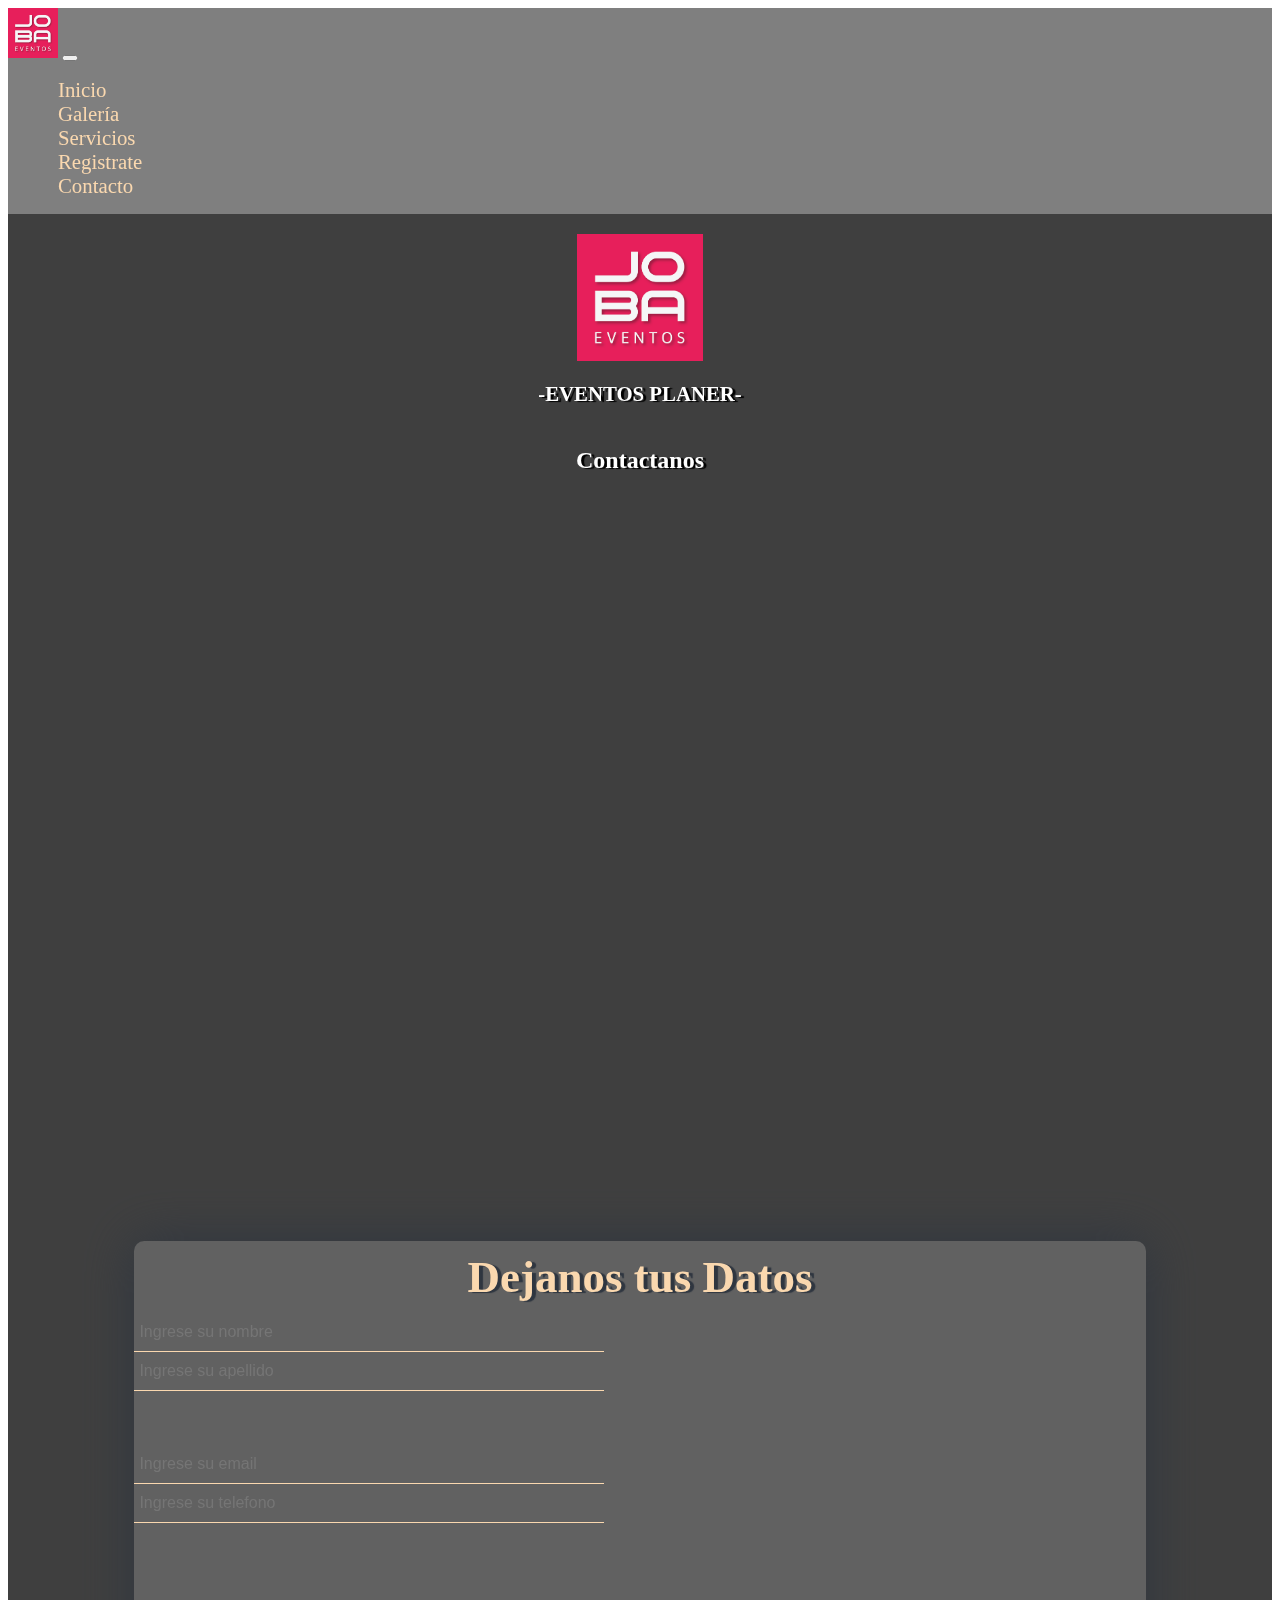
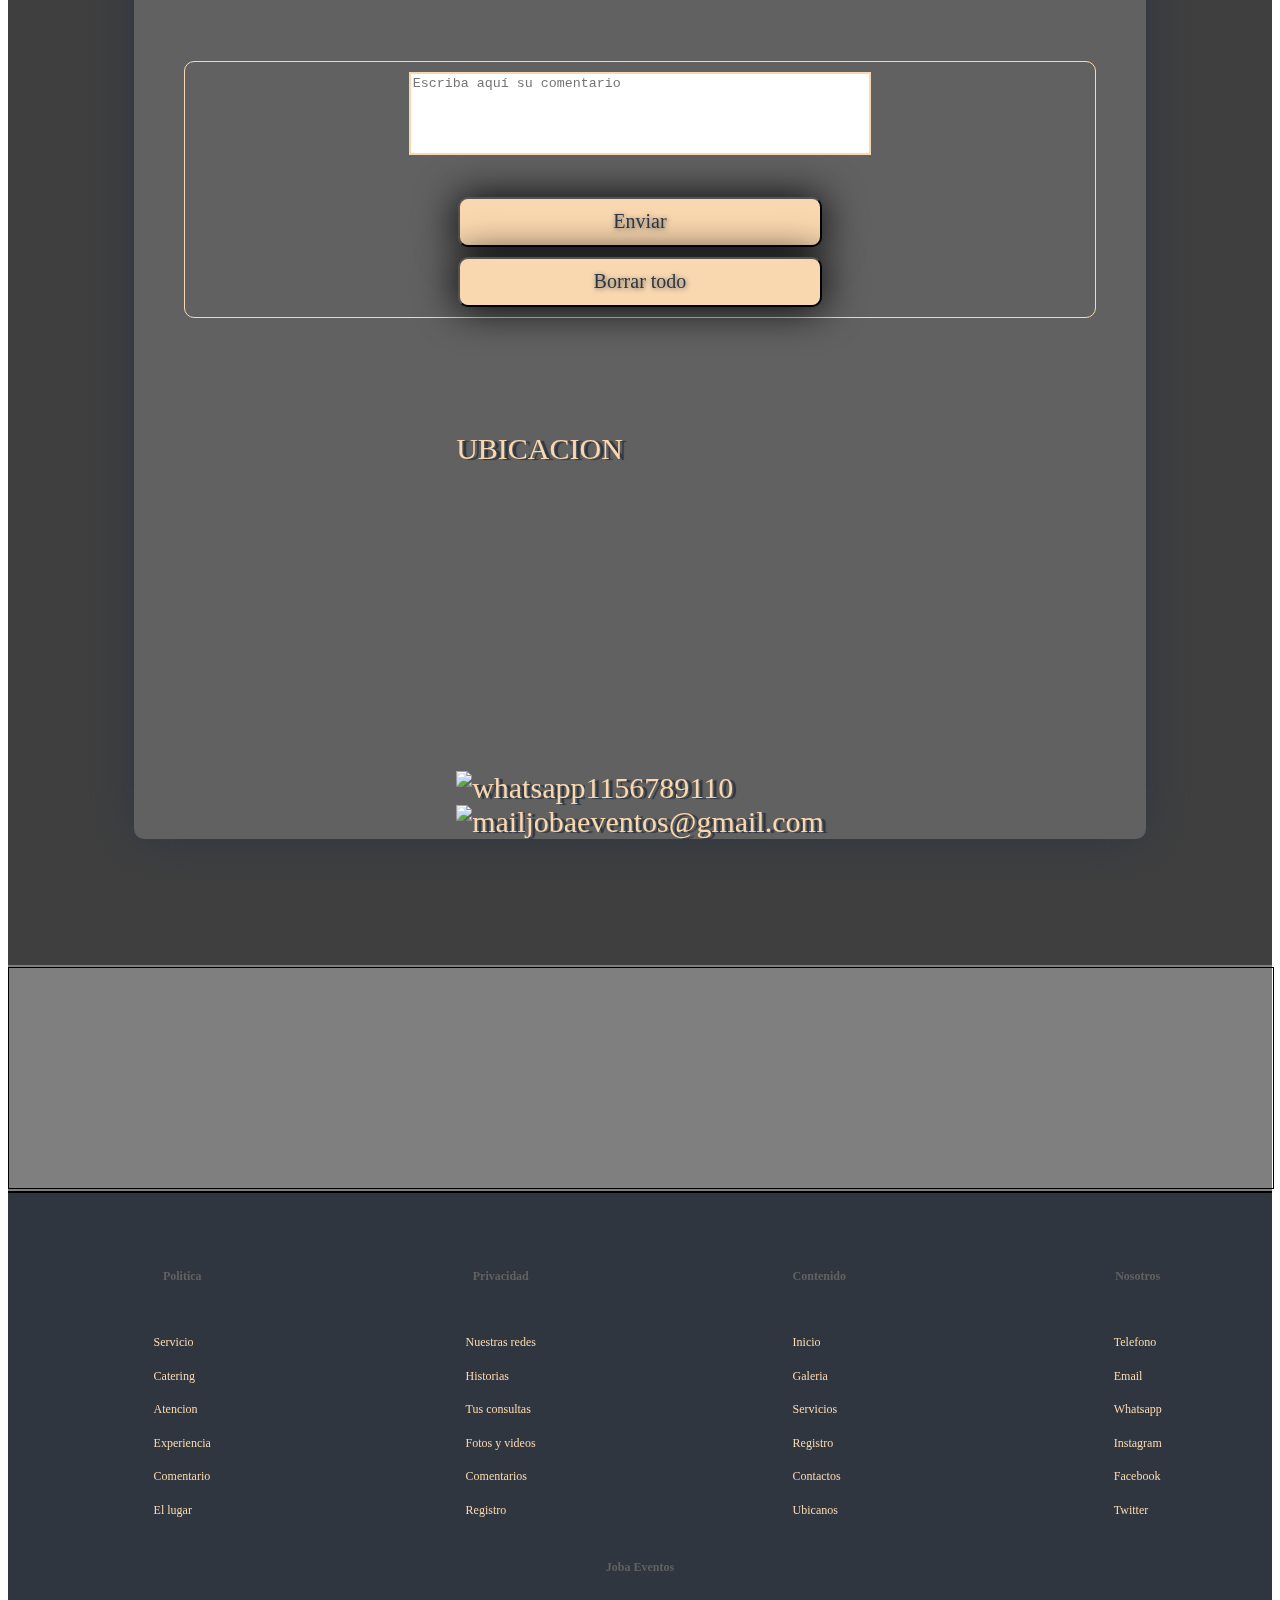
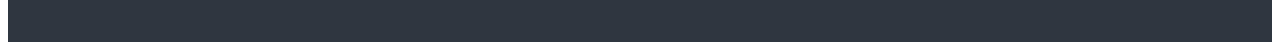
==== commit 44e5b69e: "aplico mapa" ====
--- a/contactanos.html
+++ b/contactanos.html
@@ -14,7 +14,9 @@
     <link href="https://cdn.jsdelivr.net/npm/bootstrap@5.1.3/dist/css/bootstrap.min.css" rel="stylesheet" integrity="sha384-1BmE4kWBq78iYhFldvKuhfTAU6auU8tT94WrHftjDbrCEXSU1oBoqyl2QvZ6jIW3" crossorigin="anonymous">
     <link href="https://unpkg.com/aos@2.3.1/dist/aos.css" rel="stylesheet">
     
-    <link rel="stylesheet" href="../css/main.css">
+    <link rel="stylesheet" href="./css/main.css">
+    <meta name="description" content="En esta paginas el cliente tendra la oportunidad de contactarnos y realizar cualquier tipo de consultas y pedidos o recervas">
+    <meta name="keywords" content="Tenemos nuestras formas de contactanos por medio de nuetras formas email, whatsapp, telefonos, instagram y nuestra direccion ubicacion">
 </head>
 <body>
      <!-- Navegador -->
@@ -136,33 +138,32 @@
     </section>
     
     <!-- Pie de pagina -->
-<footer class="footer">
-    
-    <div id="footer__links">
-       <div class="footer__conteiner">
-          <ul>
+    <footer class="footer">
+        
+        <div class="footer__conteiner">
+            <ul>
                 <li>
                     <a href="#">
                         <h3>Politica</h3>
                     </a>
                 </li>
                 <li>
-                    <a href="#">Blockchain</a>
-                </li>
-                <li>
-                    <a href="#">Blockchain</a>
-                </li>
-                <li>
-                    <a href="#">Blockchain</a>
-                </li>
-                <li>
-                    <a href="#">Blockchain</a>
-                </li>
-                <li>
-                    <a href="#">Blockchain</a>
-                </li>
-                <li>
-                    <a href="#">Blockchain</a>
+                    <a href="#">Servicio</a>
+                </li>
+                <li>
+                    <a href="#">Catering</a>
+                </li>
+                <li>
+                    <a href="#">Atencion</a>
+                </li>
+                <li>
+                    <a href="#">Experiencia </a>
+                </li>
+                <li>
+                    <a href="#">Comentario</a>
+                </li>
+                <li>
+                    <a href="#">El lugar</a>
                 </li>
             </ul>
             <ul>
@@ -172,22 +173,22 @@
                     </a>
                 </li>
                 <li>
-                    <a href="#">Blockchain</a>
-                </li>
-                <li>
-                    <a href="#">Blockchain</a>
-                </li>
-                <li>
-                    <a href="#">Blockchain</a>
-                </li>
-                <li>
-                    <a href="#">Blockchain</a>
-                </li>
-                <li>
-                    <a href="#">Blockchain</a>
-                </li>
-                <li>
-                    <a href="#">Blockchain</a>
+                    <a href="#">Nuestras redes</a>
+                </li>
+                <li>
+                    <a href="#">Historias</a>
+                </li>
+                <li>
+                    <a href="#">Tus consultas</a>
+                </li>
+                <li>
+                    <a href="#">Fotos y videos</a>
+                </li>
+                <li>
+                    <a href="#">Comentarios</a>
+                </li>
+                <li>
+                    <a href="#">Registro</a>
                 </li>
             </ul>
             <ul>
@@ -197,22 +198,22 @@
                     </a>
                 </li>
                 <li>
-                    <a href="#">Blockchain</a>
-                </li>
-                <li>
-                    <a href="#">Blockchain</a>
-                </li>
-                <li>
-                    <a href="#">Blockchain</a>
-                </li>
-                <li>
-                    <a href="#">Blockchain</a>
-                </li>
-                <li>
-                    <a href="#">Blockchain</a>
-                </li>
-                <li>
-                    <a href="#">Blockchain</a>
+                    <a href="#">Inicio</a>
+                </li>
+                <li>
+                    <a href="#">Galeria</a>
+                </li>
+                <li>
+                    <a href="#">Servicios</a>
+                </li>
+                <li>
+                    <a href="#">Registro</a>
+                </li>
+                <li>
+                    <a href="#">Contactos</a>
+                </li>
+                <li>
+                    <a href="#">Ubicanos</a>
                 </li>
             </ul>
             <ul>
@@ -222,35 +223,34 @@
                     </a>
                 </li>
                 <li>
-                    <a href="#">Blockchain</a>
-                </li>
-                <li>
-                    <a href="#">Blockchain</a>
-                </li>
-                <li>
-                    <a href="#">Blockchain</a>
-                </li>
-                <li>
-                    <a href="#">Blockchain</a>
-                </li>
-                <li>
-                    <a href="#">Blockchain</a>
-                </li>
-                <li>
-                    <a href="#">Blockchain</a>
-                </li>
-            </ul>
+                    <a href="#">Telefono</a>
+                </li>
+                <li>
+                    <a href="#">Email</a>
+                </li>
+                <li>
+                    <a href="#">Whatsapp</a>
+                </li>
+                <li>
+                    <a href="#">Instagram</a>
+                </li>
+                <li>
+                    <a href="#">Facebook</a>
+                </li>
+                <li>
+                    <a href="#">Twitter</a>
+                </li>
+            </ul>
+            
+
         </div>
 
-    </div>
-
-
-    <h3>Joba Eventos</h3>
-    <script src="https://cdn.jsdelivr.net/npm/@popperjs/core@2.10.2/dist/umd/popper.min.js" integrity="sha384-7+zCNj/IqJ95wo16oMtfsKbZ9ccEh31eOz1HGyDuCQ6wgnyJNSYdrPa03rtR1zdB" crossorigin="anonymous"></script>
-<script src="https://cdn.jsdelivr.net/npm/bootstrap@5.1.3/dist/js/bootstrap.min.js" integrity="sha384-QJHtvGhmr9XOIpI6YVutG+2QOK9T+ZnN4kzFN1RtK3zEFEIsxhlmWl5/YESvpZ13" crossorigin="anonymous"></script>
-
-</footer>
-
+
+        <h3>Joba Eventos</h3>
+        <script src="https://cdn.jsdelivr.net/npm/@popperjs/core@2.10.2/dist/umd/popper.min.js" integrity="sha384-7+zCNj/IqJ95wo16oMtfsKbZ9ccEh31eOz1HGyDuCQ6wgnyJNSYdrPa03rtR1zdB" crossorigin="anonymous"></script>
+        <script src="https://cdn.jsdelivr.net/npm/bootstrap@5.1.3/dist/js/bootstrap.min.js" integrity="sha384-QJHtvGhmr9XOIpI6YVutG+2QOK9T+ZnN4kzFN1RtK3zEFEIsxhlmWl5/YESvpZ13" crossorigin="anonymous"></script>
+
+    </footer>
 <script src="https://unpkg.com/aos@2.3.1/dist/aos.js"></script>
 <script>
     AOS.init();
--- a/css/main.css
+++ b/css/main.css
@@ -158,7 +158,7 @@
 }
 
 .catalogo .catalogo-item {
-  background: colorNoveno;
+  background: #2f3640;
   border: 2px solid #000000;
   -webkit-box-shadow: 0px 0px 20px #000000;
           box-shadow: 0px 0px 20px #000000;
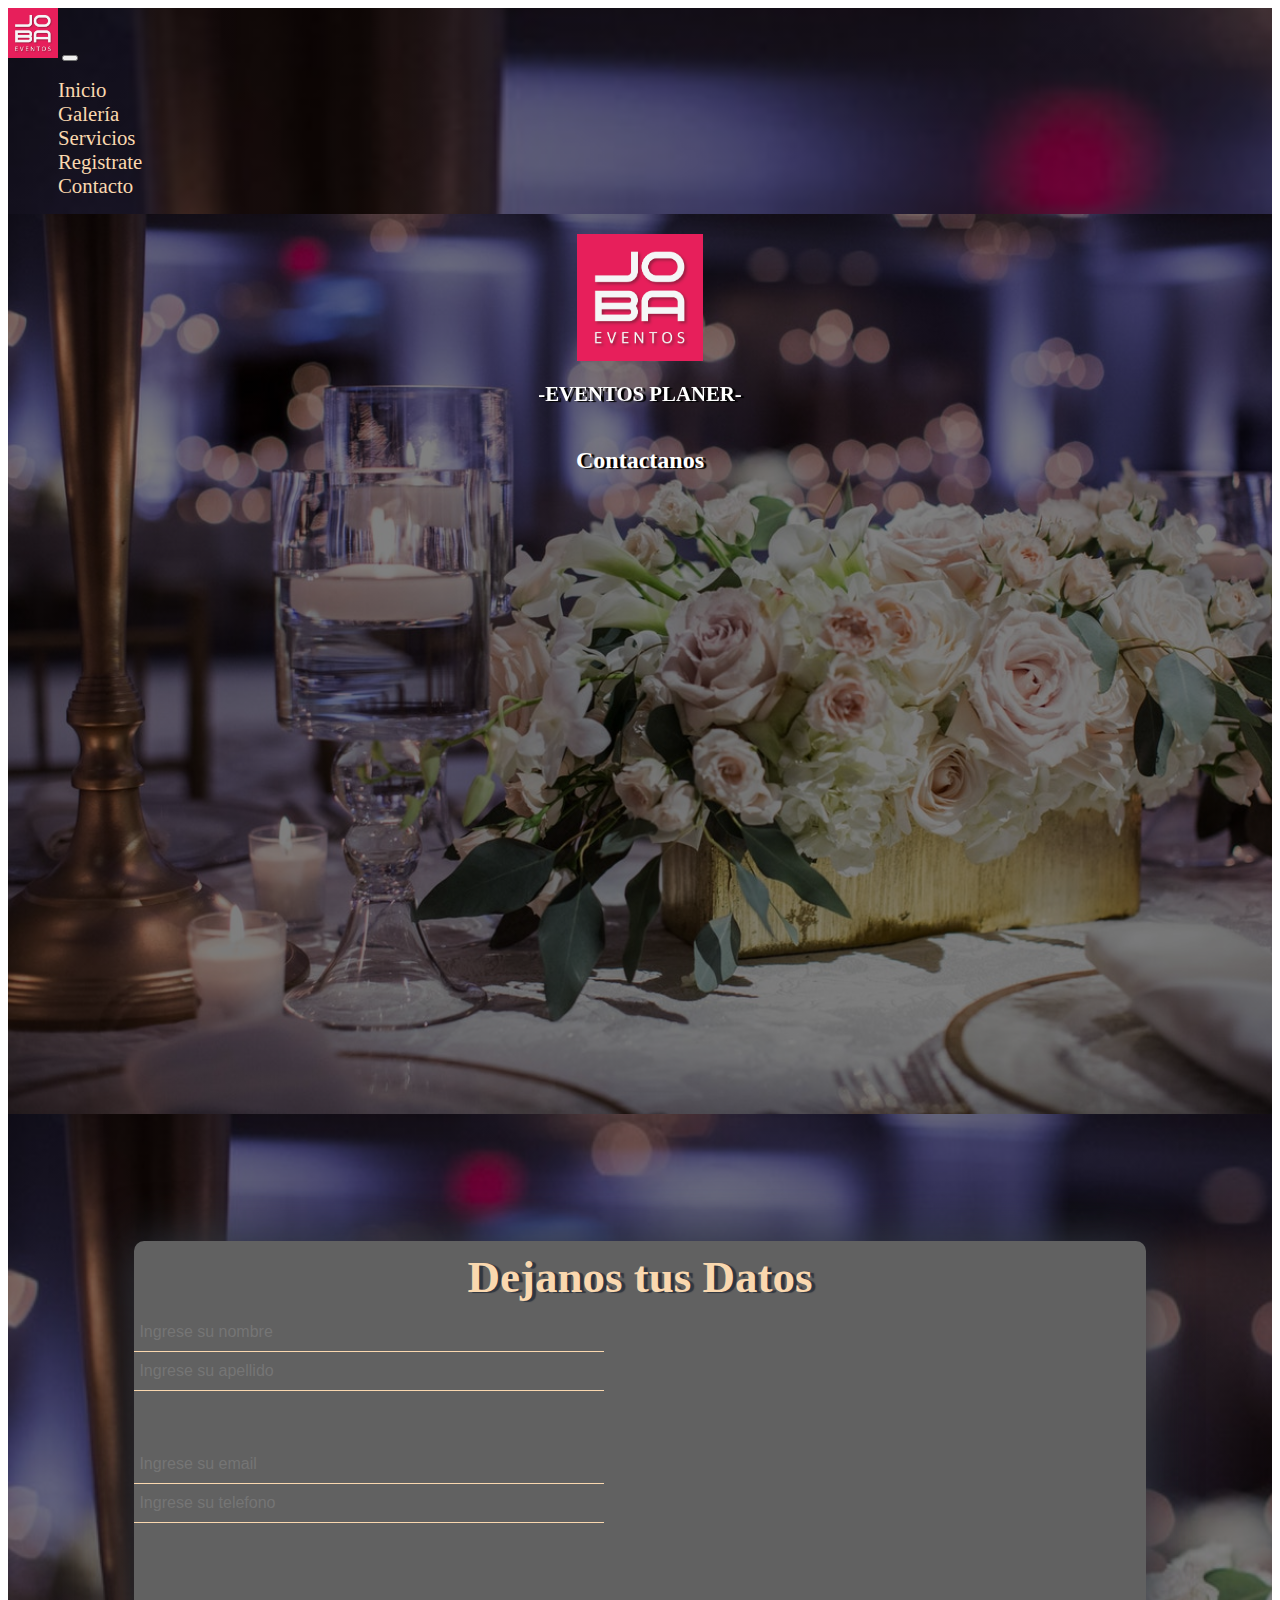
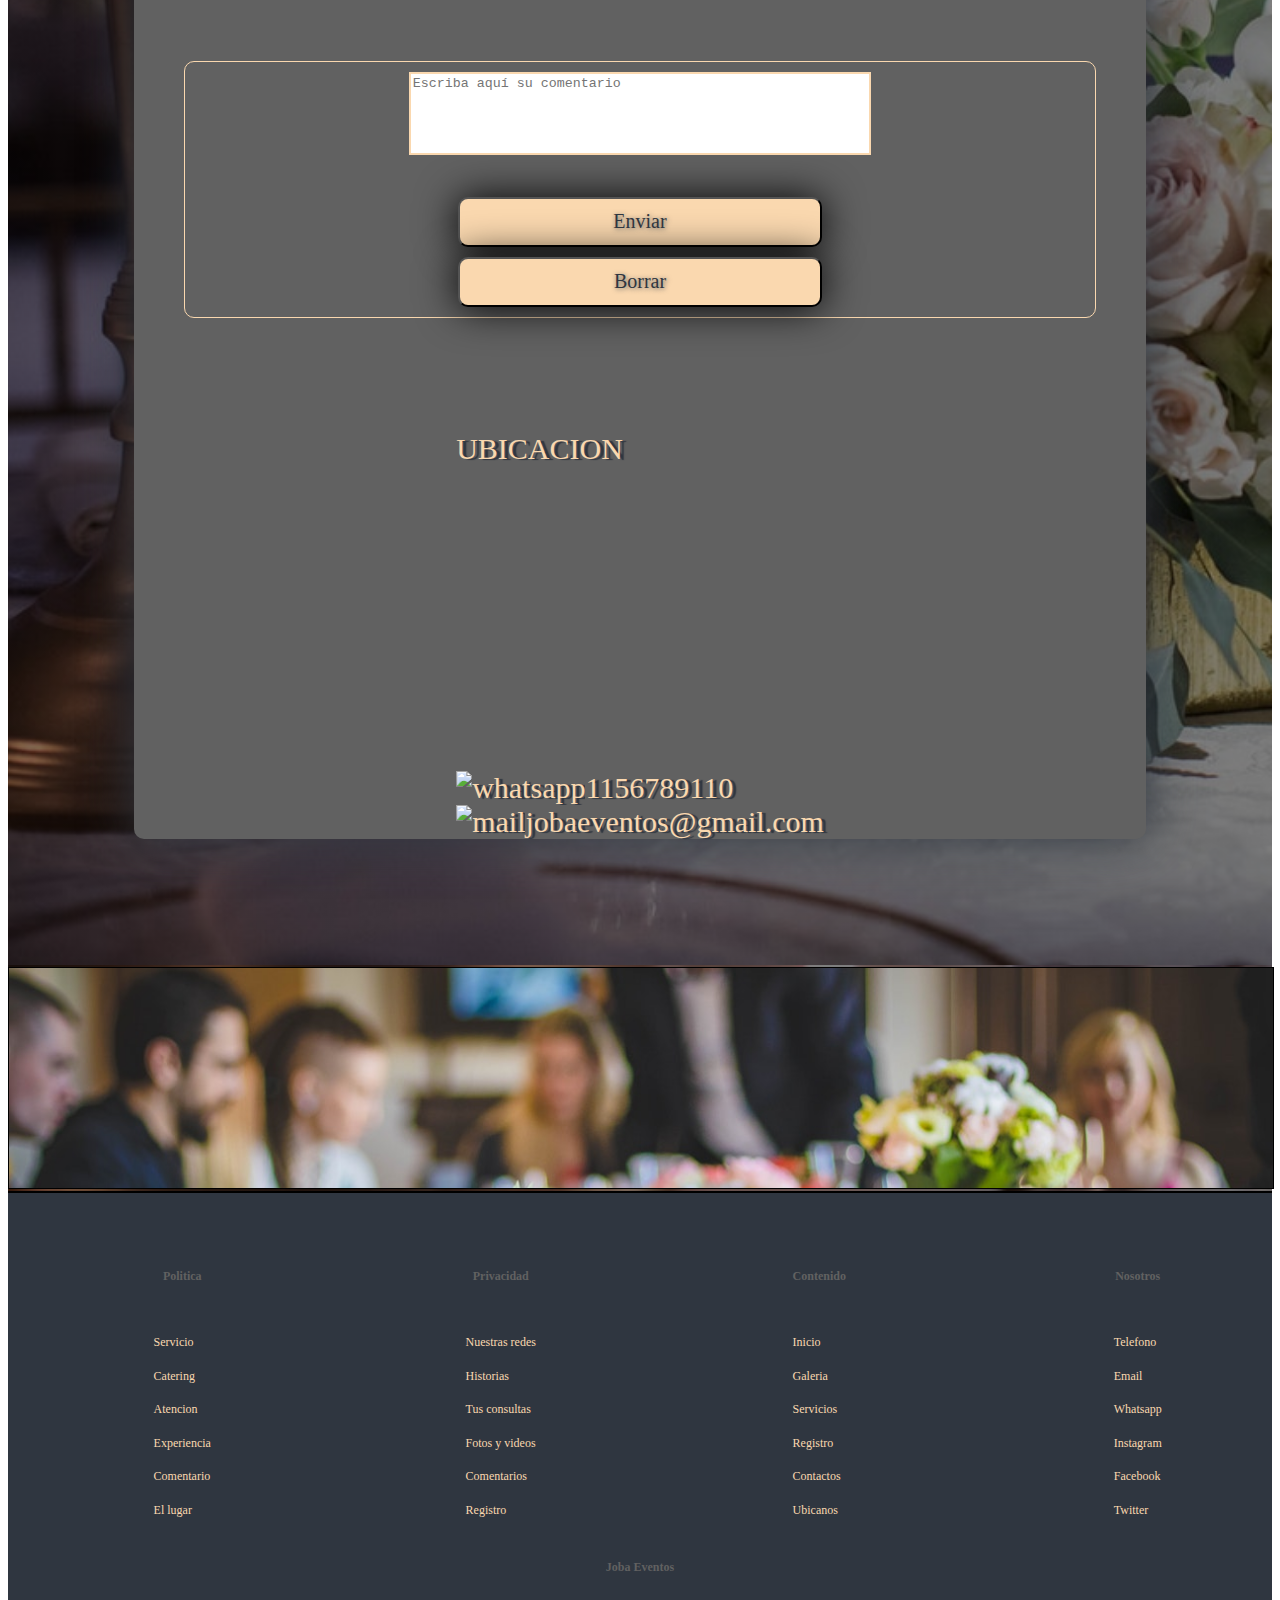
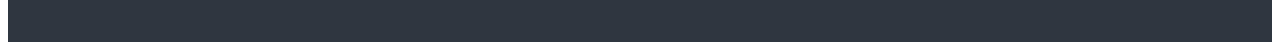
==== commit 2271d0df: "cambios" ====
--- a/contactanos.html
+++ b/contactanos.html
@@ -90,7 +90,7 @@
                          <textarea name="multi" id="multi" cols="30" rows="5" placeholder="Escriba aquí su comentario"></textarea>
                                 <br> <br>
                          <button  type="submit">Enviar</button>
-                         <button type="reset" >Borrar todo</button>
+                         <button type="reset" >Borrar</button>
                      </div>
               
                 </div>
--- a/css/main.css
+++ b/css/main.css
@@ -9,7 +9,7 @@
 
 body header {
   background-image: -webkit-gradient(linear, left top, left bottom, from(rgba(0, 0, 0, 0.5)), to(rgba(0, 0, 0, 0.5))), url("/mi-repositorio/img/foto10.jpg");
-  background-image: linear-gradient(rgba(0, 0, 0, 0.5), rgba(0, 0, 0, 0.5)), url("/mi-repositorio/img/foto10.jpg");
+  background-image: linear-gradient(rgba(0, 0, 0, 0.5), rgba(0, 0, 0, 0.5)), url("../img/foto10.jpg");
   background-size: cover;
   -webkit-box-flex: initial;
       -ms-flex-positive: initial;
@@ -34,10 +34,11 @@
 
 body .principal {
   background-image: -webkit-gradient(linear, left top, left bottom, from(rgba(0, 0, 0, 0.5)), to(rgba(0, 0, 0, 0.5))), url("/mi-repositorio/img/foto10.jpg");
-  background-image: linear-gradient(rgba(0, 0, 0, 0.5), rgba(0, 0, 0, 0.5)), url("/mi-repositorio/img/foto10.jpg");
+  background-image: linear-gradient(rgba(0, 0, 0, 0.5), rgba(0, 0, 0, 0.5)), url("../img/foto10.jpg");
   height: 100vh;
   background-size: cover;
 }
+
 
 body .principal .conteiner-princ {
   background-size: 100% 100%;
@@ -79,7 +80,7 @@
   padding: 20px 20px;
   background: #616161;
   color: #fad8af;
-  text-shadow: 7px 1px 1px black;
+  text-shadow: 3px 7px 2px black;
   font-size: 25px;
   border: 1px solid #fad8af;
   margin: 100px 0;
@@ -190,7 +191,7 @@
 /* Registro */
 .eventos {
   background-image: -webkit-gradient(linear, left top, left bottom, from(rgba(0, 0, 0, 0.5)), to(rgba(0, 0, 0, 0.5))), url("/mi-repositorio/img/foto10.jpg");
-  background-image: linear-gradient(rgba(0, 0, 0, 0.5), rgba(0, 0, 0, 0.5)), url("/mi-repositorio/img/foto10.jpg");
+  background-image: linear-gradient(rgba(0, 0, 0, 0.5), rgba(0, 0, 0, 0.5)), url("../img/foto10.jpg");
   background-size: cover;
   display: -webkit-box;
   display: -ms-flexbox;
@@ -311,6 +312,7 @@
 }
 
 .eventos button {
+  display: flex;
   font-family: 'roboto';
   background: #fad8af;
   -webkit-box-shadow: 0px 1px 40px #000000;
@@ -497,6 +499,7 @@
 }
 
 .contactos button {
+  display: flex;
   font-family: 'roboto';
   background: #fad8af;
   -webkit-box-shadow: 0px 1px 40px black;
@@ -505,6 +508,7 @@
   display: block;
   width: 40%;
   margin: 10px auto;
+  
   color: #2f3640;
   text-shadow: 1px 1px 5px #616161;
   height: 50px;
@@ -556,7 +560,7 @@
 
 /* Redes */
 .conteiner__tre {
-  background-image: url("/mi-repositorio/img/foto11.jpg");
+  background-image: url("../img/foto11.jpg");
   background-size: cover;
   margin-top: 0.2%;
   width: 100%;
